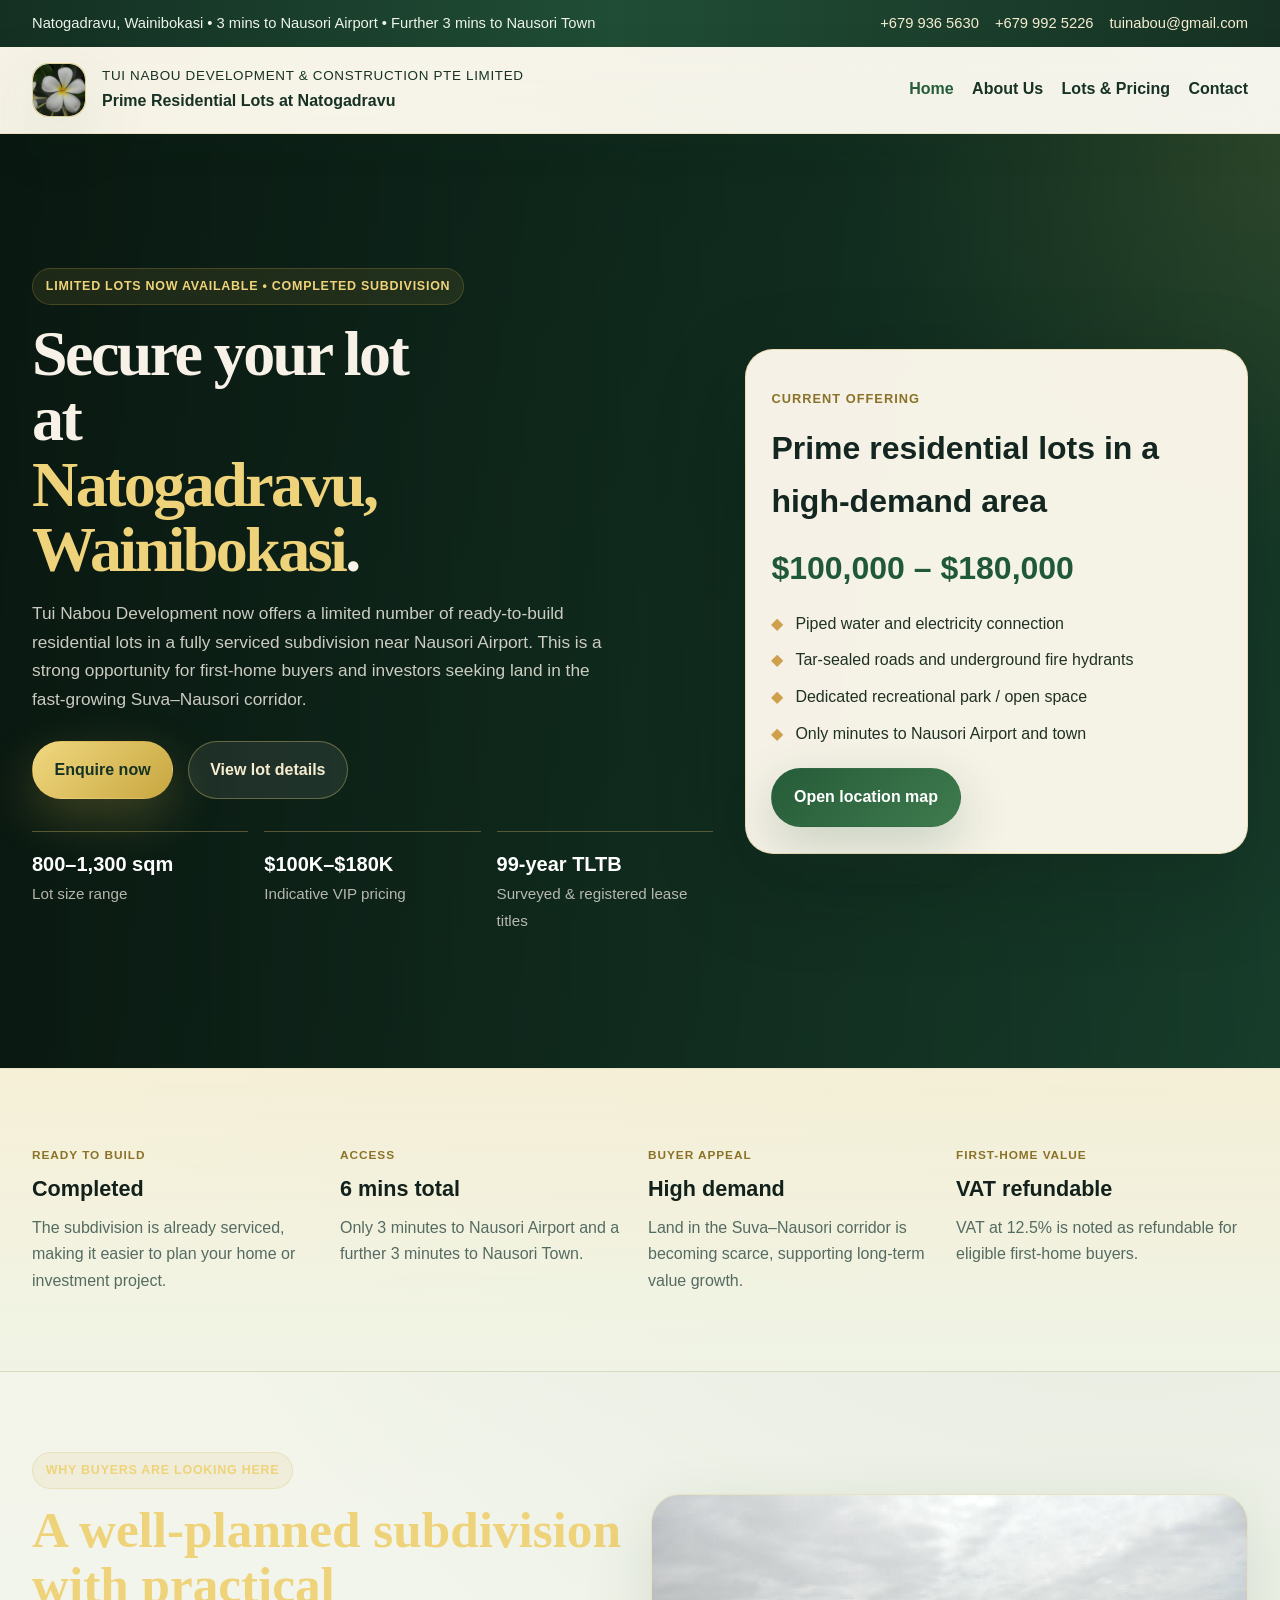
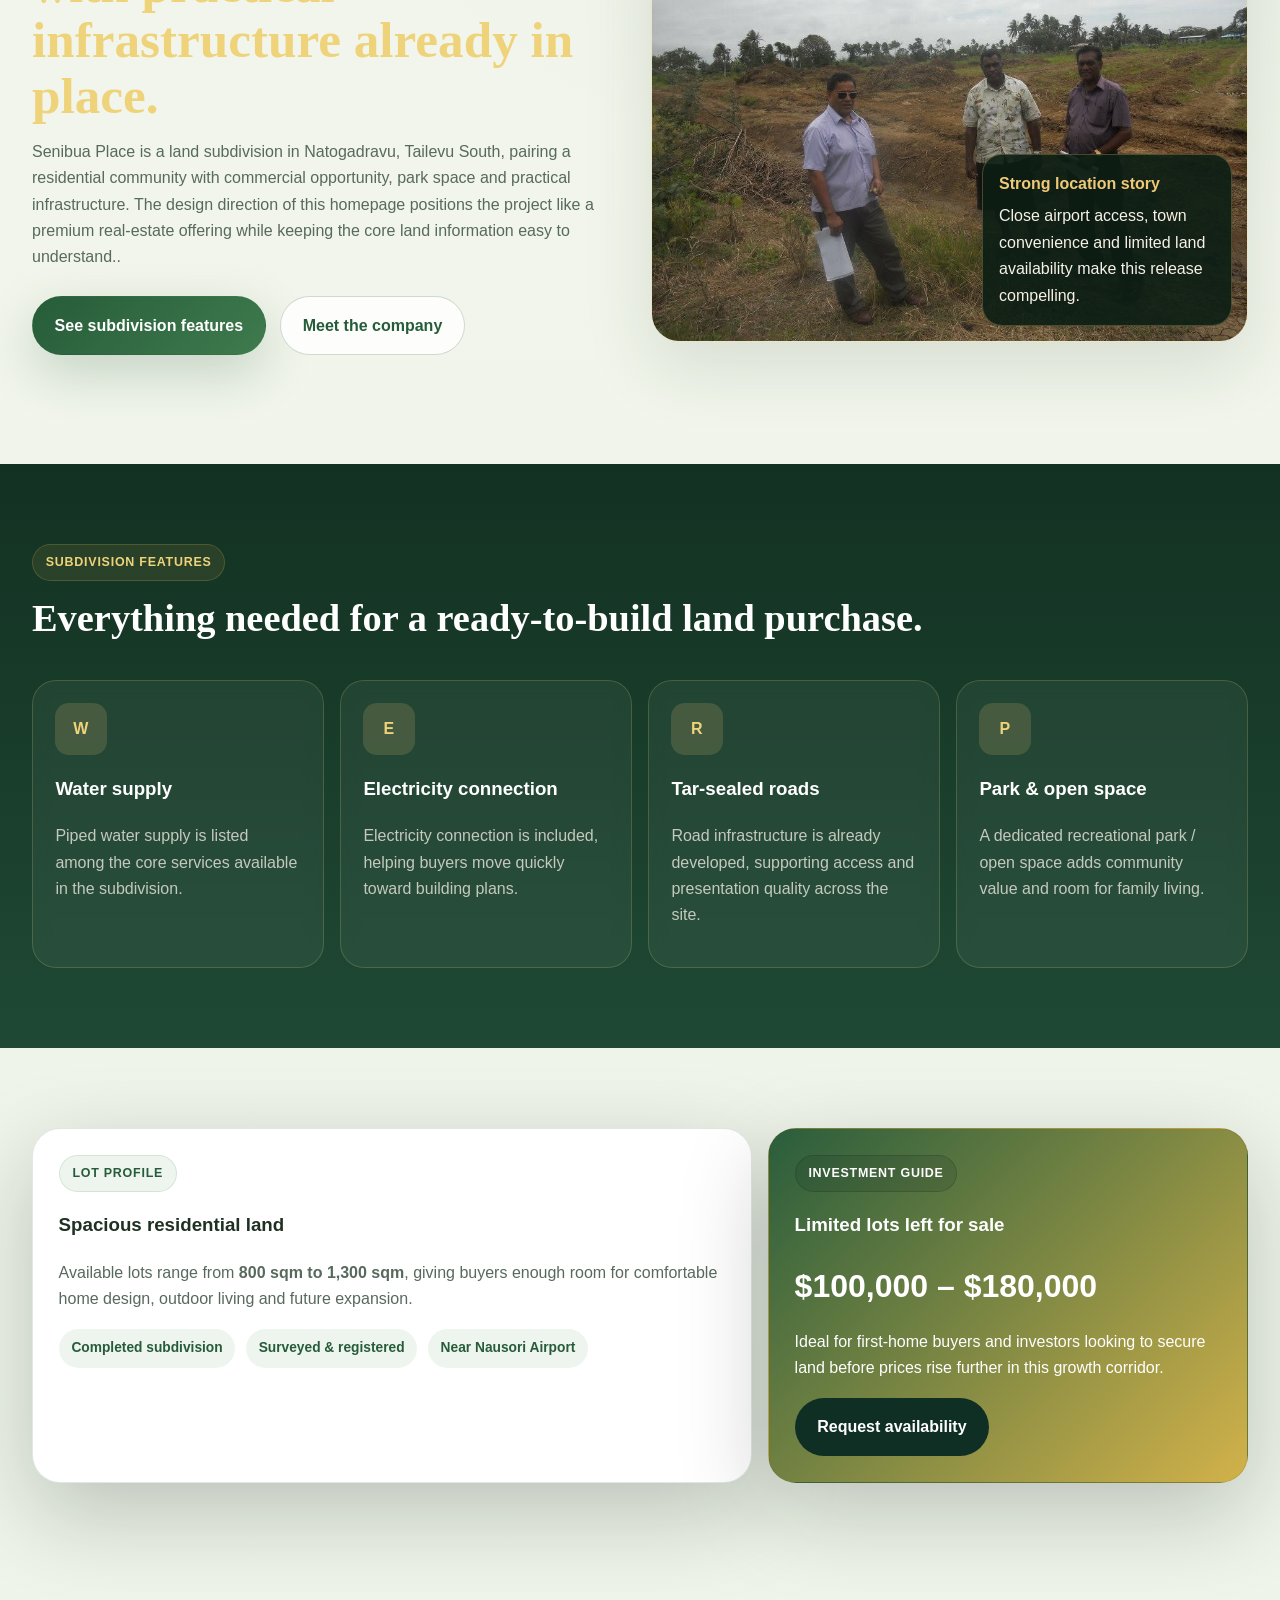
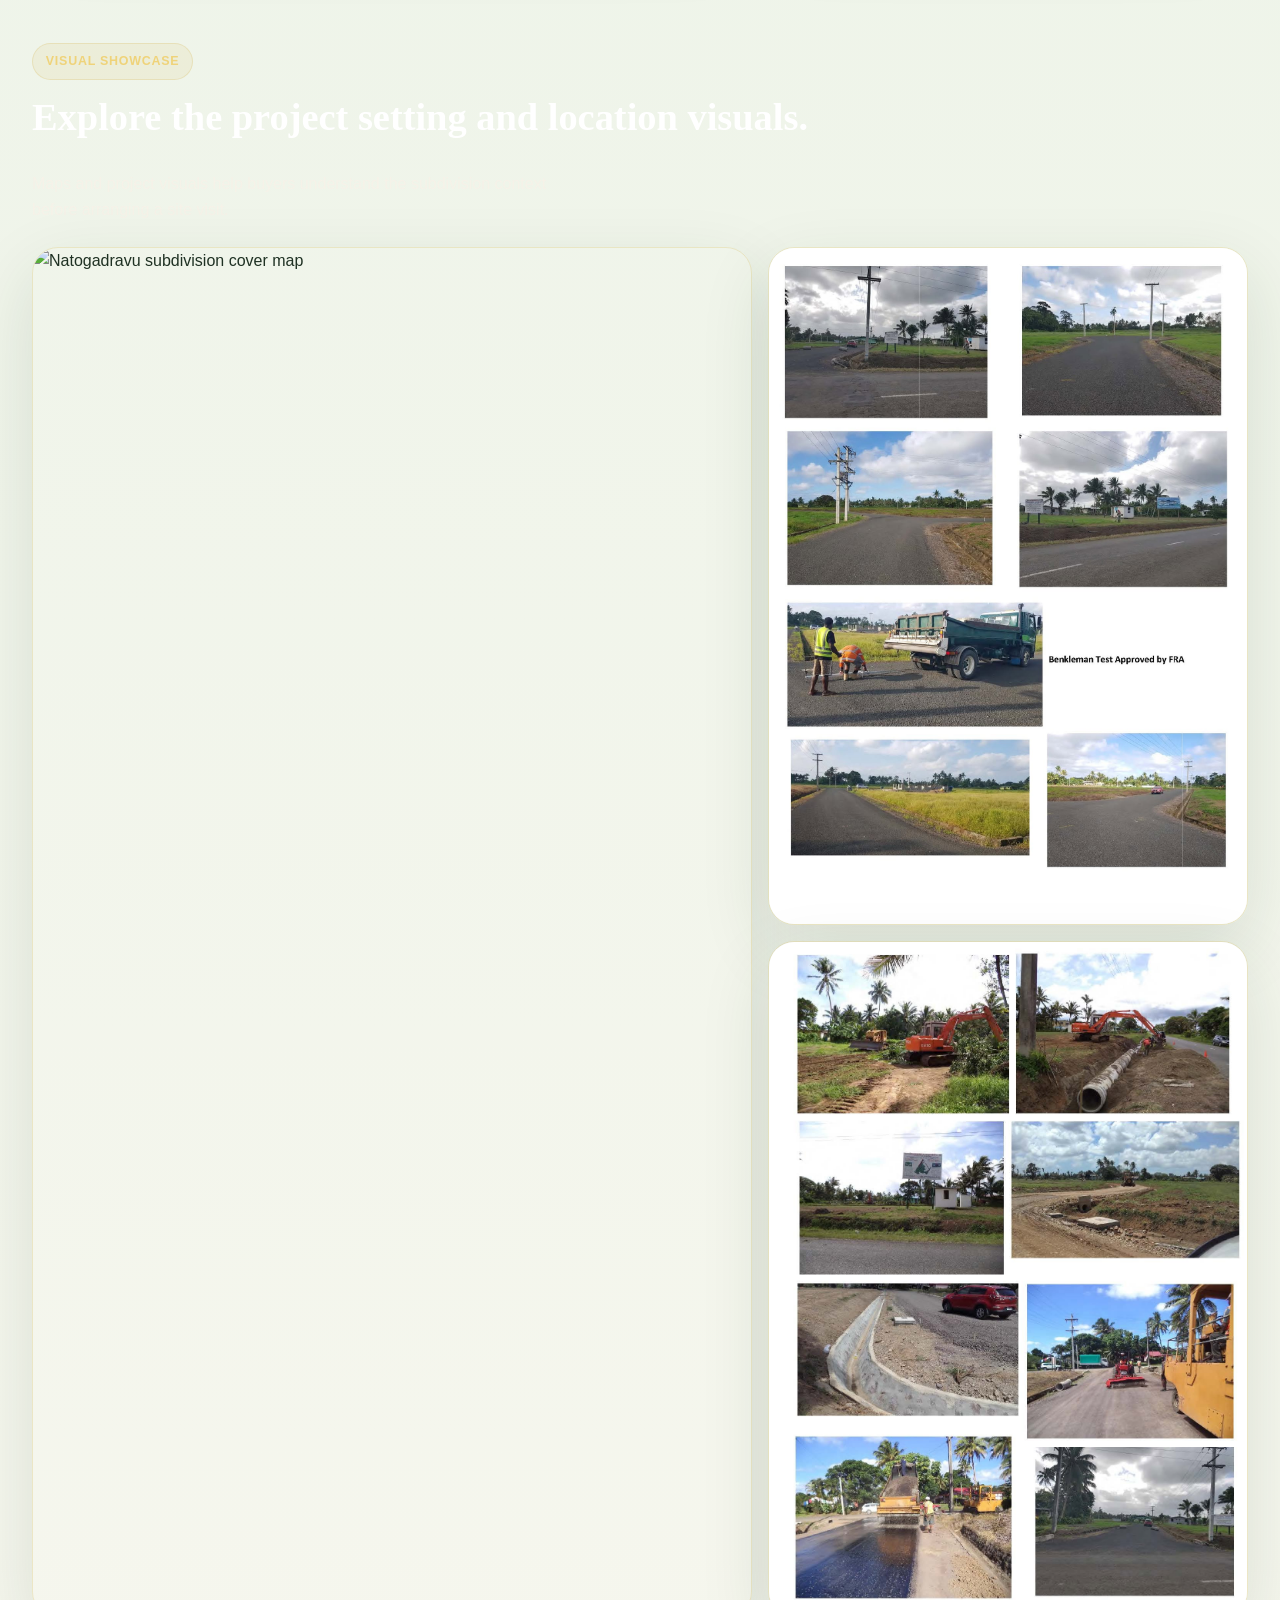
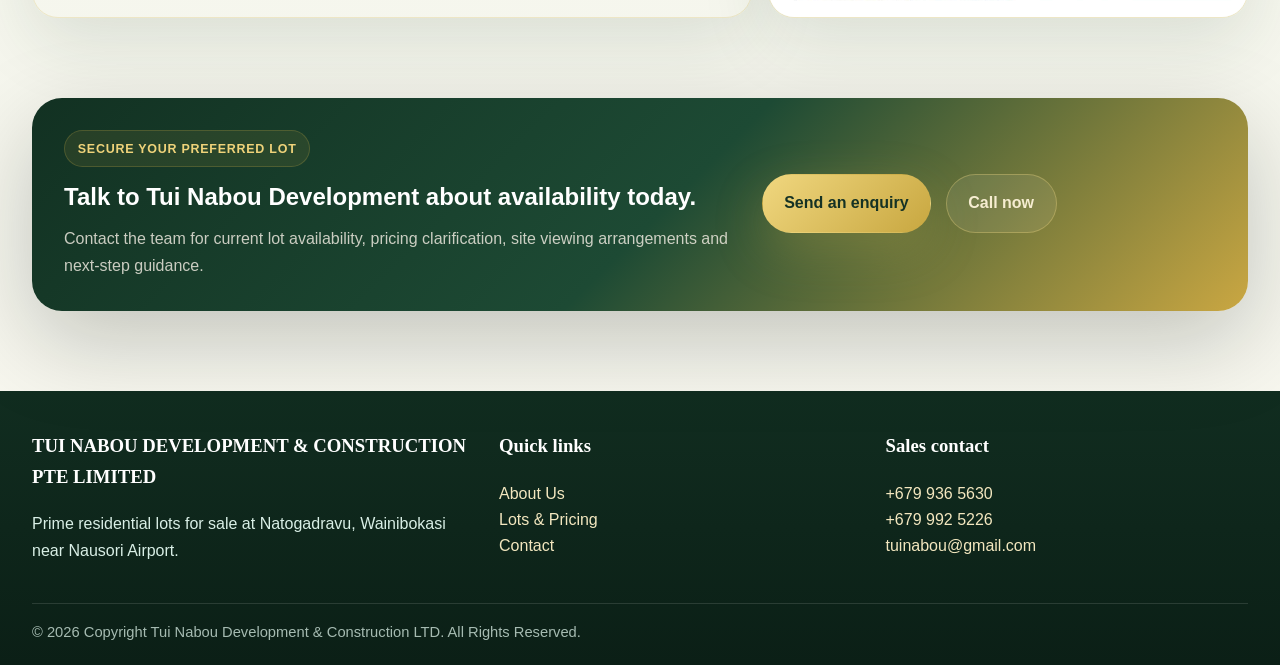
==== index.html @ 6df5ef65 "Add files via upload" ====
<!DOCTYPE html>
<html lang="en">
<head>
  <meta charset="UTF-8" />
  <meta name="viewport" content="width=device-width, initial-scale=1.0" />
  <title>Prime Residential Lots at Natogadravu | Tui Nabou Development</title>
  <meta name="description" content="Prime residential lots for sale at Natogadravu near Nausori Airport. Completed subdivision with serviced lots, 99-year TLTB leases, and limited availability." />
  <link rel="stylesheet" href="assets/styles.css" />
<link rel="icon" type="image/x-icon" href="assets/favicon_io/favicon.ico">
</head>
<body>
  <div class="topbar topbar-luxury">
    <div class="container">
      <div>Natogadravu, Wainibokasi • 3 mins to Nausori Airport • Further 3 mins to Nausori Town</div>
      <div class="mini-links">
        <a href="tel:+6799365630">+679 936 5630</a>
        <a href="tel:+6799925226">+679 992 5226</a>
        <a href="mailto:tuinabou@gmail.com">tuinabou@gmail.com</a>
      </div>
    </div>
  </div>

  <header class="site-header site-header-luxury">
    <div class="container">
      <a class="brand" href="index.html">
        <div class="brand-mark brand-logo-shell"><img src="assets/senibua.png" alt="Senibua logo" class="brand-logo" /></div>
        <div class="brand-text brand-text-light">
          <small>TUI NABOU DEVELOPMENT &amp; CONSTRUCTION PTE LIMITED</small>
          <strong>Prime Residential Lots at Natogadravu</strong>
        </div>
      </a>
      <button class="nav-toggle" aria-label="Toggle navigation" aria-expanded="false">Menu</button>
      <nav class="nav-luxury">
        <ul>
          <li><a class="active" href="index.html">Home</a></li>
          <li><a href="about.html">About Us</a></li>
          <li><a href="development.html">Lots &amp; Pricing</a></li>
          <li><a href="contact.html">Contact</a></li>
        </ul>
      </nav>
    </div>
  </header>

  <main>
    <section class="lux-hero">
      <div class="lux-hero-bg"></div>
      <div class="lux-hero-overlay"></div>
      <div class="container lux-hero-content">
        <div class="lux-copy">
          <span class="eyebrow eyebrow-gold">Limited lots now available • Completed subdivision</span>
          <h1>Secure your lot at <span>Natogadravu, Wainibokasi</span>.</h1>
          <p class="lead">Tui Nabou Development now offers a limited number of ready-to-build residential lots in a fully serviced subdivision near Nausori Airport. This is a strong opportunity for first-home buyers and investors seeking land in the fast-growing Suva–Nausori corridor.</p>
          <div class="actions hero-actions">
            <a class="btn btn-gold" href="contact.html#enquiry-form">Enquire now</a>
            <a class="btn btn-lux-outline" href="development.html">View lot details</a>
          </div>
          <div class="lux-trust-row">
            <div>
              <strong>800–1,300 sqm</strong>
              <span>Lot size range</span>
            </div>
            <div>
              <strong>$100K–$180K</strong>
              <span>Indicative VIP pricing</span>
            </div>
            <div>
              <strong>99-year TLTB</strong>
              <span>Surveyed &amp; registered lease titles</span>
            </div>
          </div>
        </div>
        <aside class="lux-card">
          <p class="lux-card-kicker">Current offering</p>
          <h2>Prime residential lots in a high-demand area</h2>
          <div class="lux-price">$100,000 – $180,000</div>
          <ul class="lux-list">
            <li>Piped water and electricity connection</li>
            <li>Tar-sealed roads and underground fire hydrants</li>
            <li>Dedicated recreational park / open space</li>
            <li>Only minutes to Nausori Airport and town</li>
          </ul>
          <a class="btn btn-primary" href="https://www.google.com/maps?q=18%C2%B003'32.4S%20178%C2%B034'40.3E" target="_blank" rel="noopener">Open location map</a>
        </aside>
      </div>
    </section>

    <section class="lux-stats-band">
      <div class="container lux-stats-grid">
        <article>
          <span>Ready to build</span>
          <strong>Completed</strong>
          <p>The subdivision is already serviced, making it easier to plan your home or investment project.</p>
        </article>
        <article>
          <span>Access</span>
          <strong>6 mins total</strong>
          <p>Only 3 minutes to Nausori Airport and a further 3 minutes to Nausori Town.</p>
        </article>
        <article>
          <span>Buyer appeal</span>
          <strong>High demand</strong>
          <p>Land in the Suva–Nausori corridor is becoming scarce, supporting long-term value growth.</p>
        </article>
        <article>
          <span>First-home value</span>
          <strong>VAT refundable</strong>
          <p>VAT at 12.5% is noted as refundable for eligible first-home buyers.</p>
        </article>
      </div>
    </section>

    <section class="lux-section">
      <div class="container split split-luxury">
        <div>
          <span class="eyebrow eyebrow-gold">Why buyers are looking here</span>
          <h2 class="lux-title">A well-planned subdivision with practical infrastructure already in place.</h2>
          <p class="muted">Senibua Place is a land subdivision in Natogadravu, Tailevu South, pairing a residential community with commercial opportunity, park space and practical infrastructure. The design direction of this homepage positions the project like a premium real-estate offering while keeping the core land information easy to understand..</p>
          <div class="actions">
            <a class="btn btn-primary" href="development.html">See subdivision features</a>
            <a class="btn btn-secondary" href="about.html">Meet the company</a>
          </div>
        </div>
        <div class="lux-image-stack">
          <img src="assets/gallery/506937984_24054049727564789_4096288836877527780_n.jpg" alt="Tui Nabou property promotion visual" />
          <div class="lux-floating-note">
            <strong>Strong location story</strong>
            <span>Close airport access, town convenience and limited land availability make this release compelling.</span>
          </div>
        </div>
      </div>
    </section>

    <section class="lux-section lux-dark-section">
      <div class="container">
        <div class="section-heading section-heading-luxury">
          <div>
            <span class="eyebrow eyebrow-gold">Subdivision features</span>
            <h2>Everything needed for a ready-to-build land purchase.</h2>
          </div>
          <p></p>
        </div>
        <div class="lux-feature-grid">
          <article class="lux-feature-card">
            <div class="icon icon-gold">W</div>
            <h3>Water supply</h3>
            <p>Piped water supply is listed among the core services available in the subdivision.</p>
          </article>
          <article class="lux-feature-card">
            <div class="icon icon-gold">E</div>
            <h3>Electricity connection</h3>
            <p>Electricity connection is included, helping buyers move quickly toward building plans.</p>
          </article>
          <article class="lux-feature-card">
            <div class="icon icon-gold">R</div>
            <h3>Tar-sealed roads</h3>
            <p>Road infrastructure is already developed, supporting access and presentation quality across the site.</p>
          </article>
          <article class="lux-feature-card">
            <div class="icon icon-gold">P</div>
            <h3>Park &amp; open space</h3>
            <p>A dedicated recreational park / open space adds community value and room for family living.</p>
          </article>
        </div>
      </div>
    </section>

    <section class="lux-section">
      <div class="container lux-investment-grid">
        <div class="lux-investment-card">
          <span class="eyebrow">Lot profile</span>
          <h3>Spacious residential land</h3>
          <p class="muted">Available lots range from <strong>800 sqm to 1,300 sqm</strong>, giving buyers enough room for comfortable home design, outdoor living and future expansion.</p>
          <div class="tag-row">
            <span class="tag">Completed subdivision</span>
            <span class="tag">Surveyed &amp; registered</span>
            <span class="tag">Near Nausori Airport</span>
          </div>
        </div>
        <div class="lux-investment-card gold-panel">
          <span class="eyebrow eyebrow-dark">Investment guide</span>
          <h3>Limited lots left for sale</h3>
          <div class="lux-price dark">$100,000 – $180,000</div>
          <p>Ideal for first-home buyers and investors looking to secure land before prices rise further in this growth corridor.</p>
          <a class="btn btn-dark" href="contact.html#enquiry-form">Request availability</a>
        </div>
      </div>
    </section>

    <section class="lux-section">
      <div class="container">
        <div class="section-heading section-heading-luxury">
          <div>
            <span class="eyebrow eyebrow-gold">Visual showcase</span>
            <h2>Explore the project setting and location visuals.</h2>
          </div>
          <p>Maps and project visuals help buyers understand the subdivision context before arranging a site visit.</p>
        </div>
        <div class="lux-gallery-showcase">
          <img class="lux-gallery-main" src="assets/gallery/cover-map.png" alt="Natogadravu subdivision cover map" />
          <div class="lux-gallery-side">
            <img src="assets/gallery/project-gallery-2.jpg" alt="Project gallery visual" />
            <img src="assets/gallery/project-gallery-3.jpg" alt="Additional project visual" />
          </div>
        </div>
      </div>
    </section>

    <section class="lux-cta-section">
      <div class="container lux-cta-box">
        <div>
          <span class="eyebrow eyebrow-gold">Secure your preferred lot</span>
          <h2>Talk to Tui Nabou Development about availability today.</h2>
          <p>Contact the team for current lot availability, pricing clarification, site viewing arrangements and next-step guidance.</p>
        </div>
        <div class="actions">
          <a class="btn btn-gold" href="contact.html#enquiry-form">Send an enquiry</a>
          <a class="btn btn-lux-outline" href="tel:+6799365630">Call now</a>
        </div>
      </div>
    </section>
  </main>

  <footer class="footer footer-luxury">
    <div class="container">
      <div class="footer-grid">
        <div>
          <h3>TUI NABOU DEVELOPMENT &amp; CONSTRUCTION PTE LIMITED</h3>
          <p>Prime residential lots for sale at Natogadravu, Wainibokasi near Nausori Airport.</p>
        </div>
        <div>
          <h3>Quick links</h3>
          <p><a href="about.html">About Us</a><br><a href="development.html">Lots &amp; Pricing</a><br><a href="contact.html">Contact</a></p>
        </div>
        <div>
          <h3>Sales contact</h3>
          <p><a href="tel:+6799365630">+679 936 5630</a><br><a href="tel:+6799925226">+679 992 5226</a><br><a href="mailto:tuinabou@gmail.com">tuinabou@gmail.com</a></p>
        </div>
      </div>
      <div class="copyright">© 2026 Copyright Tui Nabou Development & Construction LTD. All Rights Reserved.</div>
    </div>
  </footer>

  <script src="assets/script.js"></script>
</body>
</html>
---- assets/styles.css ----
/* TUI NABOU DEVELOPMENT & CONSTRUCTION LTD website */
:root {
  --bg: #f6fbf5;
  --surface: #ffffff;
  --surface-2: #edf8ec;
  --text: #26332a;
  --muted: #5c6d61;
  --brand: #58a058;
  --brand-2: #382048;
  --brand-3: #7fd77d;
  --line: #d5e8d3;
  --shadow: 0 18px 40px rgba(88, 160, 88, 0.16);
  --radius: 20px;
  --max: 1180px;
}

* { box-sizing: border-box; }
html { scroll-behavior: smooth; }
body {
  margin: 0;
  font-family: Inter, Arial, Helvetica, sans-serif;
  color: var(--text);
  background: linear-gradient(180deg, #f7fbf9 0%, #f1f7f4 100%);
  line-height: 1.65;
}
img { max-width: 100%; display: block; }
a { color: var(--brand); text-decoration: none; }
a:hover { text-decoration: underline; }
.container {
  width: min(100% - 2rem, var(--max));
  margin: 0 auto;
}
.topbar {
  background: var(--brand-2);
  color: #edf7f2;
  font-size: 0.92rem;
}
.topbar .container {
  display: flex;
  flex-wrap: wrap;
  gap: 0.75rem 1.25rem;
  align-items: center;
  justify-content: space-between;
  padding: 0.7rem 0;
}
.topbar .mini-links {
  display: flex;
  flex-wrap: wrap;
  gap: 1rem;
}
.topbar a { color: #edf7f2; }
.site-header {
  position: sticky;
  top: 0;
  z-index: 40;
  background: rgba(255,255,255,0.93);
  backdrop-filter: blur(14px);
  border-bottom: 1px solid rgba(88,160,88,0.18);
}
.site-header .container {
  display: flex;
  align-items: center;
  justify-content: space-between;
  gap: 1rem;
  padding: 1rem 0;
}
.brand {
  display: flex;
  align-items: center;
  gap: 0.85rem;
}
.brand-mark {
  width: 54px;
  height: 54px;
  border-radius: 16px;
  background: linear-gradient(135deg, var(--brand) 0%, #237d5d 100%);
  color: #fff;
  display: grid;
  place-items: center;
  font-weight: 800;
  letter-spacing: 0.06em;
  box-shadow: var(--shadow);
}
.brand-text small {
  display: block;
  color: var(--muted);
  font-size: 0.84rem;
  letter-spacing: 0.05em;
  text-transform: uppercase;
}
.brand-text strong {
  display: block;
  font-size: 1rem;
}
.nav-toggle {
  display: none;
  border: 0;
  background: var(--brand);
  color: #fff;
  border-radius: 12px;
  padding: 0.65rem 0.85rem;
  font-weight: 700;
}
nav ul {
  list-style: none;
  display: flex;
  gap: 1.15rem;
  padding: 0;
  margin: 0;
  align-items: center;
}
nav a {
  color: var(--text);
  font-weight: 600;
}
nav a.active, nav a:hover {
  color: var(--brand);
}
.btn {
  display: inline-flex;
  align-items: center;
  justify-content: center;
  gap: 0.5rem;
  border-radius: 999px;
  padding: 0.95rem 1.35rem;
  font-weight: 700;
  border: 1px solid transparent;
  transition: transform 0.2s ease, box-shadow 0.2s ease, background 0.2s ease;
}
.btn:hover {
  transform: translateY(-2px);
  text-decoration: none;
}
.btn-primary {
  background: linear-gradient(135deg, var(--brand) 0%, var(--brand-3) 100%);
  color: #fff;
  box-shadow: var(--shadow);
}
.btn-secondary {
  background: #fff;
  color: var(--brand);
  border-color: rgba(88,160,88,0.26);
}
.hero {
  padding: 4.6rem 0 3.5rem;
  position: relative;
  overflow: hidden;
}
.hero::before,
.hero::after {
  content: "";
  position: absolute;
  border-radius: 999px;
  filter: blur(20px);
  opacity: 0.6;
}
.hero::before {
  width: 340px;
  height: 340px;
  background: rgba(56,32,72,0.10);
  top: -120px;
  right: -90px;
}
.hero::after {
  width: 300px;
  height: 300px;
  background: rgba(127,215,125,0.18);
  left: -120px;
  bottom: -100px;
}
.hero-grid {
  position: relative;
  z-index: 1;
  display: grid;
  grid-template-columns: 1.2fr 0.8fr;
  gap: 2rem;
  align-items: center;
}
.eyebrow {
  display: inline-flex;
  align-items: center;
  gap: 0.5rem;
  background: rgba(88,160,88,0.10);
  color: var(--brand);
  border: 1px solid rgba(88,160,88,0.18);
  padding: 0.45rem 0.8rem;
  border-radius: 999px;
  font-weight: 700;
  text-transform: uppercase;
  letter-spacing: 0.06em;
  font-size: 0.78rem;
}
.hero h1, .page-hero h1 {
  font-family: Georgia, 'Times New Roman', serif;
  line-height: 1.08;
  letter-spacing: -0.03em;
  margin: 1rem 0 1rem;
}
.hero h1 { font-size: clamp(2.5rem, 5vw, 4.6rem); }
.page-hero h1 { font-size: clamp(2.1rem, 4.4vw, 3.6rem); margin-top: 0.75rem; }
.hero p.lead,
.page-hero p.lead {
  font-size: 1.08rem;
  color: var(--muted);
  max-width: 62ch;
}
.actions {
  display: flex;
  flex-wrap: wrap;
  gap: 0.9rem;
  margin: 1.6rem 0 1.8rem;
}
.quick-stats {
  display: grid;
  grid-template-columns: repeat(3, 1fr);
  gap: 1rem;
}
.stat-card {
  background: rgba(255,255,255,0.88);
  border: 1px solid var(--line);
  border-radius: var(--radius);
  padding: 1.1rem 1rem;
  box-shadow: var(--shadow);
}
.stat-card strong {
  display: block;
  font-size: 1.4rem;
  color: var(--brand);
}
.hero-panel,
.panel,
.card,
.timeline-item,
.contact-card,
.info-strip,
.feature-card,
.price-card,
.profile-card,
.source-card {
  background: rgba(255,255,255,0.95);
  border: 1px solid var(--line);
  border-radius: var(--radius);
  box-shadow: var(--shadow);
}
.hero-panel {
  padding: 1.5rem;
}
.hero-panel .badge {
  display: inline-flex;
  background: rgba(56,32,72,0.10);
  color: var(--brand-2);
  padding: 0.4rem 0.7rem;
  border-radius: 999px;
  font-size: 0.78rem;
  font-weight: 700;
  text-transform: uppercase;
}
.hero-panel h2,
.section-heading h2,
.card h3,
.panel h3,
.feature-card h3,
.profile-card h3,
.contact-card h3,
.source-card h3 {
  font-family: Georgia, 'Times New Roman', serif;
}
.hero-panel .price {
  display: flex;
  align-items: baseline;
  gap: 0.8rem;
  margin: 1rem 0;
}
.hero-panel .price strong {
  font-size: 2rem;
  color: var(--brand);
}
.hero-panel ul,
.checklist,
.clean-list {
  list-style: none;
  padding: 0;
  margin: 0;
}
.hero-panel li,
.checklist li,
.clean-list li {
  padding-left: 1.5rem;
  position: relative;
  margin: 0.6rem 0;
}
.hero-panel li::before,
.checklist li::before,
.clean-list li::before {
  content: "✓";
  position: absolute;
  left: 0;
  color: var(--brand);
  font-weight: 800;
}
section {
  padding: 3.4rem 0;
}
.section-heading {
  display: flex;
  flex-wrap: wrap;
  align-items: end;
  justify-content: space-between;
  gap: 1rem;
  margin-bottom: 1.5rem;
}
.section-heading h2 {
  font-size: clamp(1.9rem, 3vw, 2.7rem);
  margin: 0.35rem 0;
}
.section-heading p { color: var(--muted); max-width: 62ch; margin: 0; }
.grid-2, .grid-3, .grid-4 {
  display: grid;
  gap: 1.2rem;
}
.grid-2 { grid-template-columns: repeat(2, minmax(0, 1fr)); }
.grid-3 { grid-template-columns: repeat(3, minmax(0, 1fr)); }
.grid-4 { grid-template-columns: repeat(4, minmax(0, 1fr)); }
.card, .feature-card, .profile-card, .contact-card, .source-card {
  padding: 1.35rem;
}
.icon {
  width: 52px;
  height: 52px;
  border-radius: 14px;
  display: grid;
  place-items: center;
  font-weight: 800;
  background: rgba(88,160,88,0.10);
  color: var(--brand);
  margin-bottom: 0.9rem;
}
.muted { color: var(--muted); }
.split {
  display: grid;
  grid-template-columns: 1fr 1fr;
  gap: 1.4rem;
}
.panel {
  padding: 1.5rem;
}
.table-wrap {
  overflow-x: auto;
}
table {
  width: 100%;
  border-collapse: collapse;
  background: #fff;
}
th, td {
  padding: 0.95rem 1rem;
  border-bottom: 1px solid var(--line);
  text-align: left;
}
th {
  color: var(--brand);
  font-size: 0.88rem;
  text-transform: uppercase;
  letter-spacing: 0.05em;
  background: rgba(20,92,67,0.04);
}
.info-strip {
  padding: 1rem 1.1rem;
}
.info-strip strong { color: var(--brand); }
.tag-row {
  display: flex;
  flex-wrap: wrap;
  gap: 0.65rem;
}
.tag {
  background: rgba(88,160,88,0.10);
  color: var(--brand);
  border-radius: 999px;
  padding: 0.5rem 0.8rem;
  font-weight: 700;
  font-size: 0.86rem;
}
.gallery-grid {
  display: grid;
  grid-template-columns: repeat(4, minmax(0, 1fr));
  gap: 1rem;
}
.gallery-card {
  overflow: hidden;
  background: rgba(255,255,255,0.96);
  border: 1px solid var(--line);
  border-radius: 22px;
  box-shadow: var(--shadow);
}
.gallery-card img {
  width: 100%;
  height: 220px;
  object-fit: cover;
}
.gallery-card .content {
  padding: 1rem 1rem 1.15rem;
}
.feature-stack {
  display: grid;
  grid-template-columns: repeat(3, minmax(0, 1fr));
  gap: 1rem;
}
.feature-stack .card {
  height: 100%;
}
.map-layout {
  display: grid;
  grid-template-columns: 0.9fr 1.1fr;
  gap: 1.2rem;
  align-items: stretch;
}
.map-embed {
  overflow: hidden;
  border-radius: 22px;
  border: 1px solid var(--line);
  box-shadow: var(--shadow);
  min-height: 420px;
  background: #fff;
}
.map-embed iframe {
  width: 100%;
  height: 100%;
  min-height: 420px;
  border: 0;
}
.form-shell {
  background: rgba(255,255,255,0.96);
  border: 1px solid var(--line);
  border-radius: 24px;
  box-shadow: var(--shadow);
  padding: 1.4rem;
}
.form-grid {
  display: grid;
  grid-template-columns: repeat(2, minmax(0, 1fr));
  gap: 1rem;
}
.field {
  display: flex;
  flex-direction: column;
  gap: 0.45rem;
}
.field.full {
  grid-column: 1 / -1;
}
.field label {
  font-weight: 700;
  color: var(--text);
}
.field input,
.field select,
.field textarea {
  width: 100%;
  padding: 0.95rem 1rem;
  border: 1px solid var(--line);
  border-radius: 16px;
  background: #fff;
  color: var(--text);
  font: inherit;
}
.field input:focus,
.field select:focus,
.field textarea:focus {
  outline: 2px solid rgba(88,160,88,0.26);
  border-color: rgba(88,160,88,0.42);
}
.field textarea {
  min-height: 150px;
  resize: vertical;
}
.form-note,
.status-message {
  font-size: 0.94rem;
  color: var(--muted);
}
.status-message {
  margin-top: 0.85rem;
}
.profile-meta {
  display: inline-flex;
  flex-wrap: wrap;
  gap: 0.5rem;
  margin: 0.55rem 0 0.8rem;
}
.profile-meta span {
  background: rgba(56,32,72,0.10);
  color: var(--brand-2);
  border-radius: 999px;
  padding: 0.38rem 0.7rem;
  font-size: 0.8rem;
  font-weight: 700;
}
.small-note {
  font-size: 0.92rem;
  color: var(--muted);
}
.page-hero {
  padding: 3.6rem 0 2rem;
  background:
    radial-gradient(circle at top right, rgba(56,32,72,0.16), transparent 28%),
    radial-gradient(circle at left bottom, rgba(127,215,125,0.18), transparent 24%),
    linear-gradient(180deg, #f7fbf9 0%, #f1f7f4 100%);
}
.cta-band {
  color: #fff;
  background: linear-gradient(135deg, #103e2f 0%, #1a674c 100%);
}
.cta-band .panel {
  background: transparent;
  border: 0;
  box-shadow: none;
  color: inherit;
  padding: 0;
}
.cta-band p { color: rgba(255,255,255,0.82); }
.cta-layout {
  display: grid;
  grid-template-columns: 1.2fr 0.8fr;
  gap: 1.5rem;
  align-items: center;
}
.footer {
  background: #0e2f24;
  color: #d9efe6;
  padding: 2.5rem 0 1.3rem;
}
.footer-grid {
  display: grid;
  grid-template-columns: 1.1fr 0.9fr 0.9fr;
  gap: 1.5rem;
}
.footer h3 {
  font-family: Georgia, 'Times New Roman', serif;
  margin-top: 0;
  color: #fff;
}
.footer a { color: #e5f6ef; }
.footer .copyright {
  margin-top: 1.4rem;
  padding-top: 1rem;
  border-top: 1px solid rgba(255,255,255,0.12);
  color: rgba(217,239,230,0.75);
  font-size: 0.92rem;
}
.highlight {
  color: var(--brand);
}
.notice {
  background: rgba(56,32,72,0.10);
  border: 1px solid rgba(56,32,72,0.20);
  padding: 0.95rem 1rem;
  border-radius: 16px;
  color: #6b511b;
}

@media (max-width: 960px) {
  .hero-grid,
  .grid-4,
  .grid-3,
  .split,
  .grid-2,
  .cta-layout,
  .footer-grid,
  .gallery-grid,
  .feature-stack,
  .map-layout,
  .form-grid {
    grid-template-columns: 1fr;
  }
  .quick-stats { grid-template-columns: 1fr; }
}

/* Premium homepage redesign */
.topbar-luxury {
  background: linear-gradient(90deg, #0b1f19 0%, #163b31 55%, #0f281f 100%);
}
.site-header-luxury {
  background: rgba(8, 19, 16, 0.75);
  border-bottom: 1px solid rgba(56,32,72,0.18);
}
.brand-text-light small,
.brand-text-light strong,
.nav-luxury a {
  color: #f3efe6;
}
.nav-luxury a.active,
.nav-luxury a:hover {
  color: #e2bf72;
}
.lux-hero {
  position: relative;
  min-height: 88vh;
  display: flex;
  align-items: center;
  overflow: hidden;
  background: #07120f;
}
.lux-hero-bg,
.lux-hero-overlay {
  position: absolute;
  inset: 0;
}
.lux-hero-bg {
  background-image: url('gallery/cover-map.jpg');
  background-size: cover;
  background-position: center;
  opacity: 0.2;
  transform: scale(1.03);
}
.lux-hero-overlay {
  background:
    linear-gradient(90deg, rgba(7,18,15,0.94) 0%, rgba(7,18,15,0.78) 46%, rgba(7,18,15,0.62) 100%),
    radial-gradient(circle at top right, rgba(56,32,72,0.16), transparent 28%);
}
.lux-hero-content {
  position: relative;
  z-index: 1;
  display: grid;
  grid-template-columns: 1.15fr 0.85fr;
  gap: 2rem;
  align-items: center;
  padding: 5rem 0;
}
.lux-copy h1 {
  margin: 1rem 0;
  color: #f7f1e7;
  font-family: Georgia, 'Times New Roman', serif;
  font-size: clamp(3rem, 6vw, 5.5rem);
  line-height: 1.02;
  letter-spacing: -0.04em;
  max-width: 11ch;
}
.lux-copy h1 span,
.lux-title {
  color: #f0c977;
}
.lux-copy .lead {
  color: rgba(247,241,231,0.82);
  max-width: 62ch;
  font-size: 1.08rem;
}
.eyebrow-gold {
  background: rgba(56,32,72,0.10);
  border-color: rgba(212,168,79,0.22);
  color: #f0c977;
}
.eyebrow-dark {
  background: rgba(11,31,25,0.12);
  border-color: rgba(11,31,25,0.18);
  color: #153a2f;
}
.hero-actions {
  margin-top: 1.7rem;
}
.btn-gold {
  background: linear-gradient(135deg, #f0c977 0%, #cfa04b 100%);
  color: #12211b;
  box-shadow: 0 18px 40px rgba(207,160,75,0.25);
}
.btn-lux-outline {
  color: #f7f1e7;
  border: 1px solid rgba(247,241,231,0.28);
  background: rgba(255,255,255,0.03);
}
.btn-lux-outline:hover {
  background: rgba(255,255,255,0.08);
}
.btn-dark {
  background: #0f2f25;
  color: #fff;
}
.lux-trust-row {
  display: grid;
  grid-template-columns: repeat(3, minmax(0, 1fr));
  gap: 1rem;
  margin-top: 2rem;
}
.lux-trust-row div {
  border-top: 1px solid rgba(240,201,119,0.32);
  padding-top: 1rem;
}
.lux-trust-row strong {
  display: block;
  color: #fff;
  font-size: 1.25rem;
}
.lux-trust-row span {
  color: rgba(247,241,231,0.72);
  font-size: 0.95rem;
}
.lux-card {
  background: rgba(255,248,238,0.96);
  border: 1px solid rgba(240,201,119,0.3);
  border-radius: 28px;
  padding: 1.6rem;
  box-shadow: 0 28px 60px rgba(0,0,0,0.28);
}
.lux-card-kicker {
  color: #87652c;
  text-transform: uppercase;
  letter-spacing: 0.08em;
  font-size: 0.8rem;
  font-weight: 800;
}
.lux-card h2 {
  margin: 0.4rem 0 0.9rem;
  font-size: 2rem;
  color: #132620;
}
.lux-price {
  font-size: 2rem;
  font-weight: 800;
  color: #145c43;
  margin: 0.8rem 0 1rem;
}
.lux-price.dark {
  color: #132620;
}
.lux-list {
  list-style: none;
  margin: 0 0 1.3rem;
  padding: 0;
}
.lux-list li {
  position: relative;
  padding-left: 1.5rem;
  margin: 0.65rem 0;
}
.lux-list li::before {
  content: '◆';
  position: absolute;
  left: 0;
  top: 0;
  color: #cfa04b;
}
.lux-stats-band {
  background: #f8f1e6;
  border-top: 1px solid rgba(207,160,75,0.2);
  border-bottom: 1px solid rgba(207,160,75,0.2);
}
.lux-stats-grid {
  display: grid;
  grid-template-columns: repeat(4, minmax(0, 1fr));
  gap: 1rem;
}
.lux-stats-grid article {
  padding: 1.4rem 0;
}
.lux-stats-grid span {
  display: block;
  text-transform: uppercase;
  letter-spacing: 0.08em;
  font-size: 0.74rem;
  color: #7f6434;
  font-weight: 800;
}
.lux-stats-grid strong {
  display: block;
  margin: 0.35rem 0 0.5rem;
  font-size: 1.35rem;
  color: #12211b;
}
.lux-stats-grid p {
  margin: 0;
  color: #556b62;
}
.lux-section {
  padding: 5rem 0;
}
.split-luxury {
  align-items: center;
}
.lux-title {
  font-family: Georgia, 'Times New Roman', serif;
  font-size: clamp(2rem, 4vw, 3.4rem);
  line-height: 1.08;
  margin: 0.8rem 0 1rem;
}
.lux-image-stack {
  position: relative;
}
.lux-image-stack img {
  width: 100%;
  min-height: 420px;
  object-fit: cover;
  border-radius: 28px;
  border: 1px solid rgba(88,160,88,0.18);
  box-shadow: var(--shadow);
}
.lux-floating-note {
  position: absolute;
  right: 1rem;
  bottom: 1rem;
  max-width: 250px;
  background: rgba(12,27,23,0.88);
  color: #f7f1e7;
  border: 1px solid rgba(240,201,119,0.22);
  border-radius: 20px;
  padding: 1rem;
}
.lux-floating-note strong {
  display: block;
  color: #f0c977;
  margin-bottom: 0.35rem;
}
.lux-dark-section {
  background: linear-gradient(180deg, #0c1d18 0%, #132b24 100%);
  color: #f7f1e7;
}
.section-heading-luxury h2,
.lux-dark-section .lux-feature-card h3 {
  color: #fff;
}
.section-heading-luxury p,
.lux-dark-section p {
  color: rgba(247,241,231,0.76);
}
.lux-feature-grid {
  display: grid;
  grid-template-columns: repeat(4, minmax(0, 1fr));
  gap: 1rem;
}
.lux-feature-card {
  background: rgba(255,255,255,0.04);
  border: 1px solid rgba(240,201,119,0.16);
  border-radius: 24px;
  padding: 1.4rem;
  backdrop-filter: blur(8px);
}
.icon-gold {
  background: rgba(240,201,119,0.16);
  color: #f0c977;
}
.lux-investment-grid {
  display: grid;
  grid-template-columns: 1.2fr 0.8fr;
  gap: 1rem;
}
.lux-investment-card {
  background: #fff;
  border: 1px solid var(--line);
  border-radius: 28px;
  padding: 1.6rem;
  box-shadow: var(--shadow);
}
.gold-panel {
  background: linear-gradient(180deg, #f1d494 0%, #d6ae5d 100%);
  border-color: rgba(128,91,26,0.18);
  color: #132620;
}
.gold-panel p {
  color: rgba(19,38,32,0.78);
}
.lux-gallery-showcase {
  display: grid;
  grid-template-columns: 1.2fr 0.8fr;
  gap: 1rem;
  align-items: stretch;
}
.lux-gallery-main,
.lux-gallery-side img {
  width: 100%;
  height: 100%;
  min-height: 260px;
  object-fit: cover;
  border-radius: 26px;
  box-shadow: var(--shadow);
}
.lux-gallery-side {
  display: grid;
  gap: 1rem;
}
.lux-cta-section {
  padding: 0 0 5rem;
}
.lux-cta-box {
  background: linear-gradient(135deg, #0e241d 0%, #15362d 55%, #0f271f 100%);
  color: #f7f1e7;
  border-radius: 30px;
  padding: 2rem;
  display: grid;
  grid-template-columns: 1.2fr 0.8fr;
  gap: 1rem;
  align-items: center;
  box-shadow: 0 28px 60px rgba(7,18,15,0.24);
}
.lux-cta-box h2 {
  margin: 0.6rem 0;
  color: #fff;
}
.lux-cta-box p {
  color: rgba(247,241,231,0.8);
  margin: 0;
}
.footer-luxury {
  background: #0a1713;
}

@media (max-width: 960px) {
  .hero-grid,
  .grid-4,
  .grid-3,
  .split,
  .grid-2,
  .cta-layout,
  .footer-grid,
  .gallery-grid,
  .feature-stack,
  .map-layout,
  .form-grid,
  .lux-hero-content,
  .lux-stats-grid,
  .lux-feature-grid,
  .lux-investment-grid,
  .lux-gallery-showcase,
  .lux-cta-box {
    grid-template-columns: 1fr;
  }
  .quick-stats,
  .lux-trust-row { grid-template-columns: 1fr; }
}

@media (max-width: 760px) {
  .nav-toggle { display: inline-flex; }
  nav {
    position: absolute;
    top: calc(100% + 0.5rem);
    left: 1rem;
    right: 1rem;
    background: #fff;
    border: 1px solid var(--line);
    border-radius: 20px;
    box-shadow: var(--shadow);
    padding: 1rem;
    display: none;
  }
  .site-header-luxury nav {
    background: rgba(12,27,23,0.98);
    border-color: rgba(240,201,119,0.14);
  }
  nav.open { display: block; }
  nav ul {
    flex-direction: column;
    align-items: stretch;
  }
  nav a { display: block; padding: 0.55rem 0; }
  .site-header .container { position: relative; }
  .topbar .container,
  .section-heading {
    align-items: start;
  }
  .lux-hero {
    min-height: auto;
  }
  .lux-copy h1 {
    max-width: none;
  }
}


/* Bus-card inspired refinements */
.eyebrow-gold, .icon-gold {
  color: var(--brand-2);
}
.btn-gold {
  background: linear-gradient(135deg, var(--brand-2) 0%, #4b2f63 100%);
  color: #fff;
  box-shadow: 0 18px 40px rgba(56, 32, 72, 0.24);
}
.btn-lux-outline {
  color: var(--brand-2);
  border: 1px solid rgba(56,32,72,0.22);
  background: rgba(255,255,255,0.88);
}
.btn-lux-outline:hover {
  background: rgba(56,32,72,0.08);
}
.gold-panel {
  background: linear-gradient(135deg, rgba(56,32,72,0.92), rgba(88,160,88,0.92));
  color: #fff;
}
.gold-panel h3,
.gold-panel .eyebrow,
.gold-panel .lux-price.dark,
.gold-panel p {
  color: #fff;
}
.notice {
  background: rgba(88,160,88,0.08);
  border-left: 4px solid var(--brand);
  padding: 1rem 1.1rem;
  border-radius: 14px;
}


/* Executive yellow-green redesign */
:root {
  --bg: #f6f5ed;
  --surface: rgba(255,255,255,0.92);
  --surface-2: #f2f0df;
  --text: #1f3123;
  --muted: #58695d;
  --brand: #265c39;
  --brand-2: #d2b24a;
  --brand-3: #6ea36e;
  --line: rgba(38, 92, 57, 0.14);
  --shadow: 0 24px 70px rgba(26, 60, 36, 0.12);
  --radius: 22px;
  --max: 1680px;
}
html {
  background: linear-gradient(180deg, #f7f6ee 0%, #edf3e9 55%, #f8f7ef 100%);
}
body {
  background:
    radial-gradient(circle at top left, rgba(210, 178, 74, 0.10), transparent 28%),
    radial-gradient(circle at 88% 15%, rgba(38, 92, 57, 0.09), transparent 22%),
    linear-gradient(180deg, #f7f6ee 0%, #eef4e9 55%, #f8f7ef 100%);
  color: var(--text);
}
.container {
  width: min(100% - 4rem, var(--max));
}
section {
  position: relative;
}
.topbar {
  background: linear-gradient(90deg, #143023 0%, #1f4b33 48%, #183223 100%);
  color: #eef4e9;
}
.topbar a { color: #f5edd1; }
.site-header,
.site-header-luxury {
  background: rgba(255,255,255,0.82);
  border-bottom: 1px solid rgba(38, 92, 57, 0.12);
  box-shadow: 0 10px 40px rgba(26, 60, 36, 0.08);
}
.brand {
  gap: 1rem;
}
.brand-logo-shell {
  background: linear-gradient(135deg, rgba(38, 92, 57, 0.16) 0%, rgba(210, 178, 74, 0.24) 100%);
  border: 1px solid rgba(210, 178, 74, 0.35);
  padding: 0;
  overflow: hidden;
}
.brand-logo {
  width: 100%;
  height: 100%;
  object-fit: cover;
  border-radius: inherit;
}
.brand-text small {
  color: #6a776b;
}
.brand-text strong,
nav a,
.nav-luxury a,
.brand-text-light strong,
.brand-text-light small {
  color: #173224;
}
nav a.active, nav a:hover,
.nav-luxury a.active,
.nav-luxury a:hover {
  color: var(--brand);
}
.nav-toggle,
.btn-primary {
  background: linear-gradient(135deg, var(--brand) 0%, #3f7b4e 100%);
}
.btn-primary {
  box-shadow: 0 18px 50px rgba(38, 92, 57, 0.22);
}
.btn-secondary {
  background: rgba(255,255,255,0.86);
  color: var(--brand);
  border-color: rgba(38, 92, 57, 0.22);
}
.page-hero {
  padding: 5.3rem 0 4rem;
  background:
    radial-gradient(circle at top right, rgba(210, 178, 74, 0.10), transparent 22%),
    radial-gradient(circle at left center, rgba(38, 92, 57, 0.08), transparent 24%);
}
.hero-panel,
.panel,
.card,
.timeline-item,
.contact-card,
.info-strip,
.feature-card,
.price-card,
.profile-card,
.source-card,
.form-shell {
  background: rgba(255,255,255,0.88);
  border: 1px solid rgba(38, 92, 57, 0.12);
  box-shadow: var(--shadow);
  backdrop-filter: blur(14px);
}
.hero::before {
  background: rgba(210, 178, 74, 0.10);
}
.hero::after {
  background: rgba(38, 92, 57, 0.12);
}
.notice {
  background: linear-gradient(90deg, rgba(210, 178, 74, 0.12) 0%, rgba(38, 92, 57, 0.08) 100%);
  border-left: 4px solid var(--brand-2);
  color: #4f562f;
}
.topbar-luxury {
  background: linear-gradient(90deg, #143023 0%, #204d35 48%, #173224 100%);
}
.site-header-luxury {
  background: rgba(255,255,255,0.24);
  border-bottom: 1px solid rgba(210, 178, 74, 0.22);
}
.lux-hero {
  min-height: min(96vh, 1180px);
  background:
    radial-gradient(circle at top right, rgba(210, 178, 74, 0.12), transparent 28%),
    linear-gradient(135deg, #0f271c 0%, #173725 40%, #1f4934 100%);
}
.lux-hero-overlay {
  background:
    linear-gradient(90deg, rgba(9, 23, 16, 0.92) 0%, rgba(12, 34, 24, 0.72) 48%, rgba(16, 49, 34, 0.52) 100%),
    radial-gradient(circle at top right, rgba(210, 178, 74, 0.16), transparent 26%);
}
.lux-copy h1 {
  font-size: clamp(3.2rem, 5vw, 6.4rem);
  max-width: 12ch;
}
.lux-copy h1 span,
.lux-title,
.eyebrow-gold,
.icon-gold {
  color: #efd37a;
}
.eyebrow-gold {
  background: rgba(210, 178, 74, 0.10);
  border-color: rgba(210, 178, 74, 0.22);
}
.btn-gold {
  background: linear-gradient(135deg, #f0d77f 0%, #c8a740 100%);
  color: #153224;
  box-shadow: 0 18px 50px rgba(210, 178, 74, 0.26);
}
.btn-lux-outline {
  background: rgba(255,255,255,0.08);
  color: #f6edd1;
  border: 1px solid rgba(240, 215, 127, 0.34);
}
.btn-lux-outline:hover {
  background: rgba(255,255,255,0.14);
}
.lux-card,
.gold-panel,
.lux-investment-card,
.lux-cta-box {
  box-shadow: 0 30px 90px rgba(8, 20, 14, 0.22);
}
.lux-card {
  background: rgba(255,250,239,0.96);
  border-color: rgba(210, 178, 74, 0.32);
}
.lux-card-kicker,
.lux-stats-grid span {
  color: #8a7228;
}
.lux-price {
  color: #20583a;
}
.lux-stats-band {
  background: linear-gradient(180deg, rgba(246, 239, 213, 0.88) 0%, rgba(240, 244, 229, 0.92) 100%);
  border-top: 1px solid rgba(210, 178, 74, 0.18);
  border-bottom: 1px solid rgba(38, 92, 57, 0.14);
}
.lux-image-stack img,
.lux-gallery-main,
.lux-gallery-side img {
  border: 1px solid rgba(210, 178, 74, 0.24);
}
.lux-floating-note {
  background: rgba(13, 30, 20, 0.90);
  border-color: rgba(240, 215, 127, 0.24);
}
.lux-dark-section {
  background: linear-gradient(180deg, #133122 0%, #1f4934 100%);
}
.lux-feature-card {
  background: rgba(255,255,255,0.05);
  border: 1px solid rgba(240, 215, 127, 0.18);
}
.gold-panel {
  background: linear-gradient(135deg, #295d3c 0%, #d2b24a 100%);
  color: #fff;
}
.gold-panel p,
.gold-panel h3,
.gold-panel .eyebrow,
.gold-panel .lux-price.dark {
  color: #fff;
}
.lux-cta-box {
  background: linear-gradient(135deg, #123122 0%, #1d4a34 52%, #caa742 100%);
}
.footer,
.footer-luxury {
  background: linear-gradient(180deg, #112d20 0%, #0b1f16 100%);
}
.footer a {
  color: #f3e7bf;
}
@media (min-width: 1800px) {
  body {
    font-size: 18px;
  }
  .site-header .container,
  .site-header-luxury .container {
    padding: 1.25rem 0;
  }
  .lux-section,
  section {
    --section-space: clamp(4rem, 4vw, 6rem);
  }
  .lux-section {
    padding: 6rem 0;
  }
  .page-hero {
    padding: 6.5rem 0 4.8rem;
  }
}
@media (max-width: 900px) {
  .container {
    width: min(100% - 1.5rem, var(--max));
  }
}
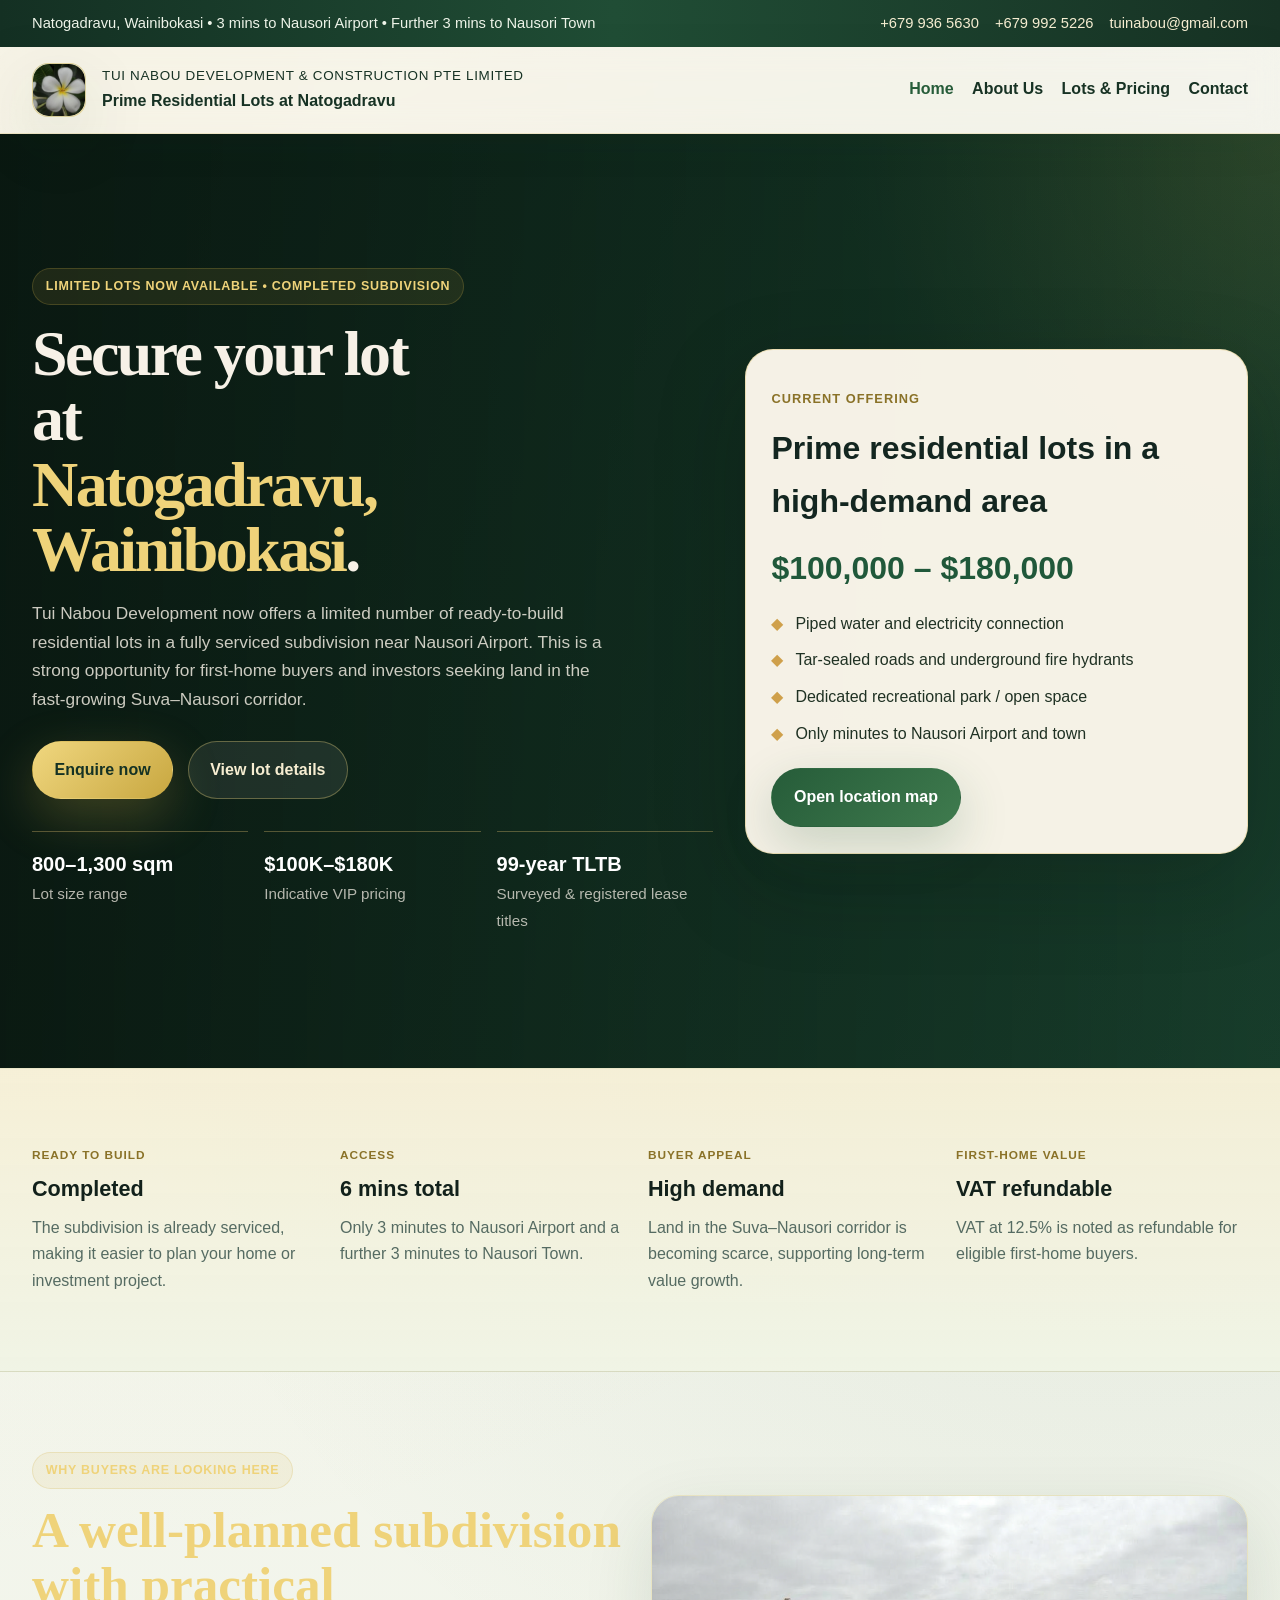
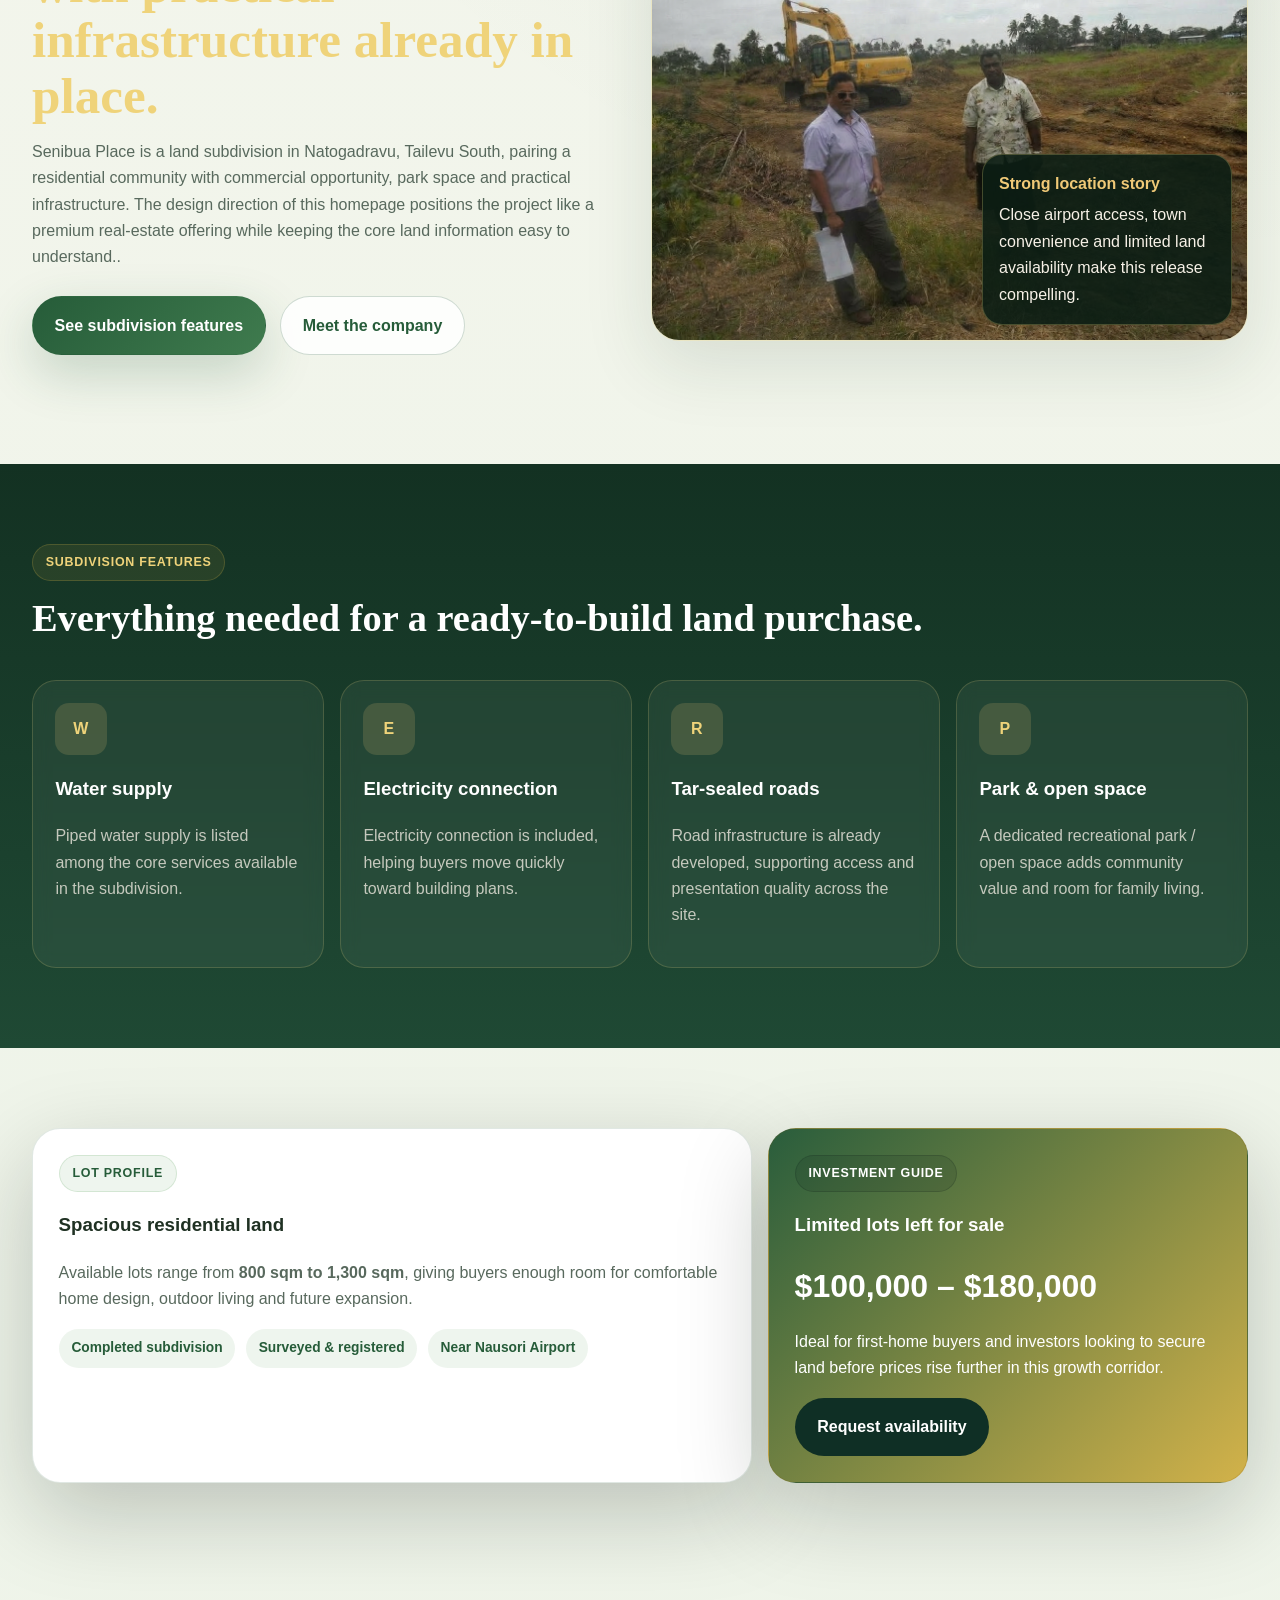
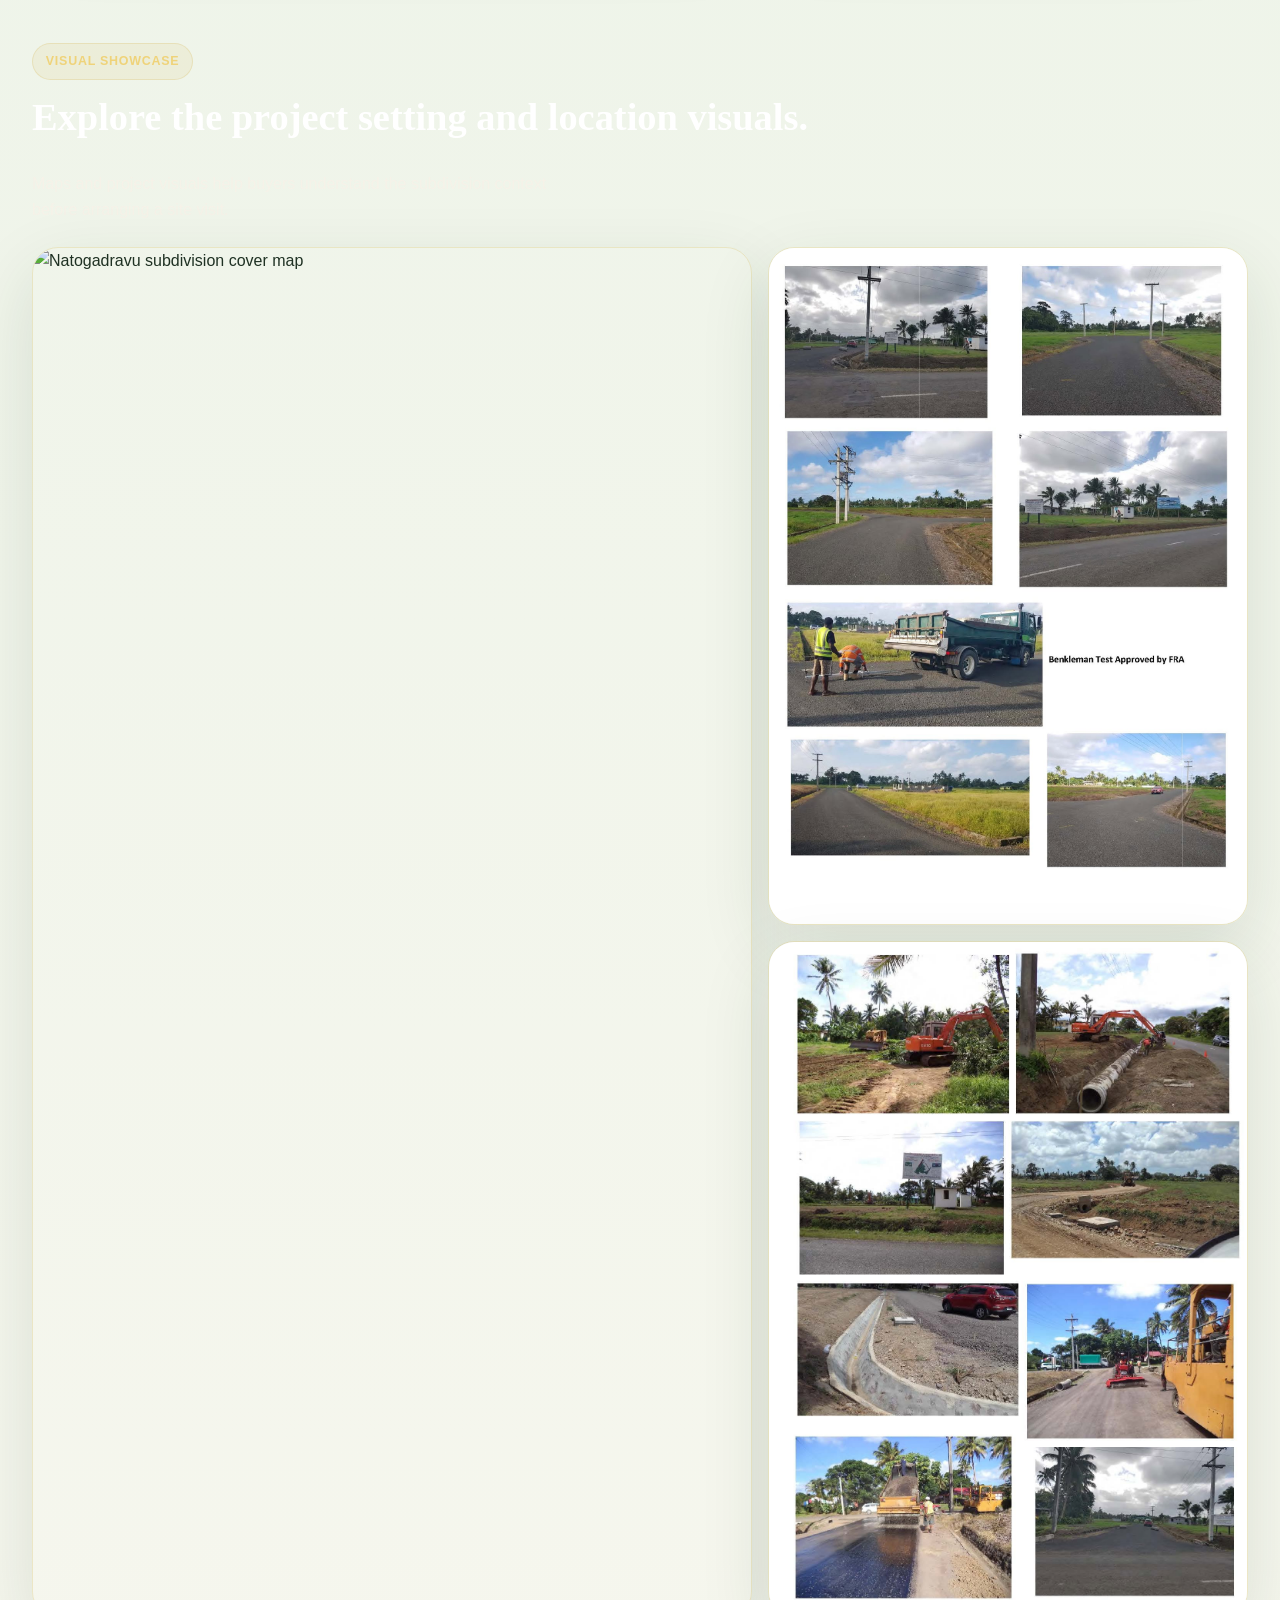
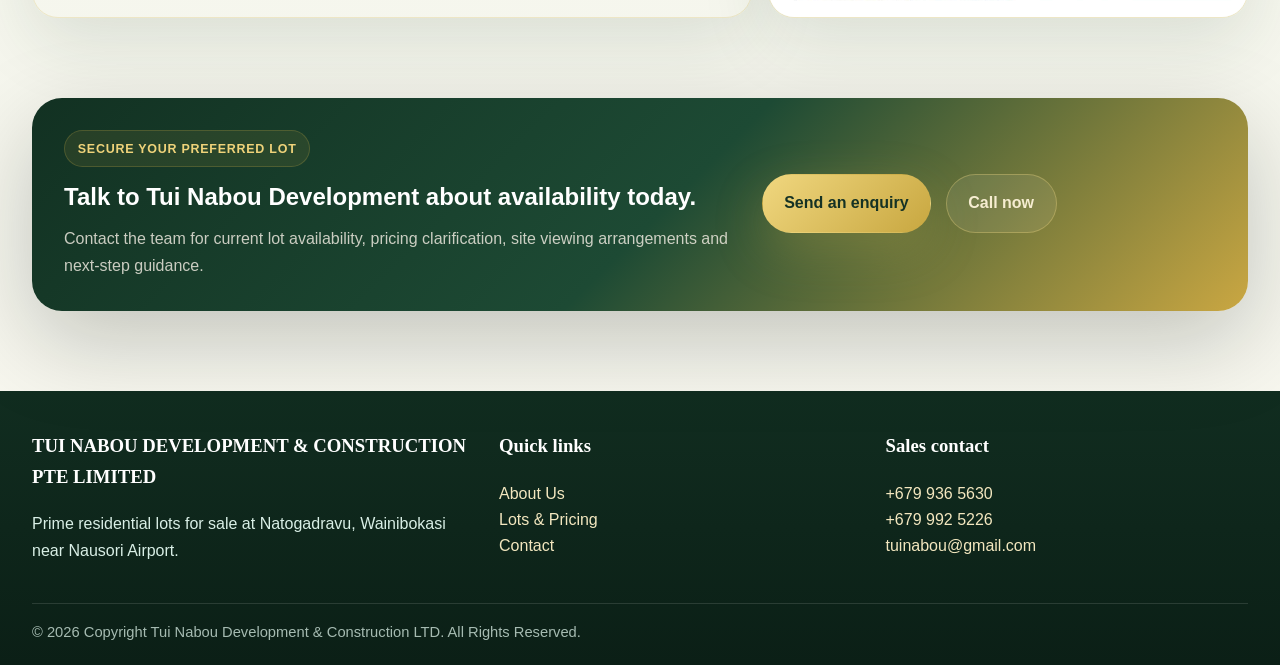
==== commit 3baf6e77: "Update index.html" ====
--- a/index.html
+++ b/index.html
@@ -121,7 +121,7 @@
           </div>
         </div>
         <div class="lux-image-stack">
-          <img src="assets/gallery/506937984_24054049727564789_4096288836877527780_n.jpg" alt="Tui Nabou property promotion visual" />
+          <img src="assets/gallery/New Image.jpg" alt="Tui Nabou property promotion visual" />
           <div class="lux-floating-note">
             <strong>Strong location story</strong>
             <span>Close airport access, town convenience and limited land availability make this release compelling.</span>
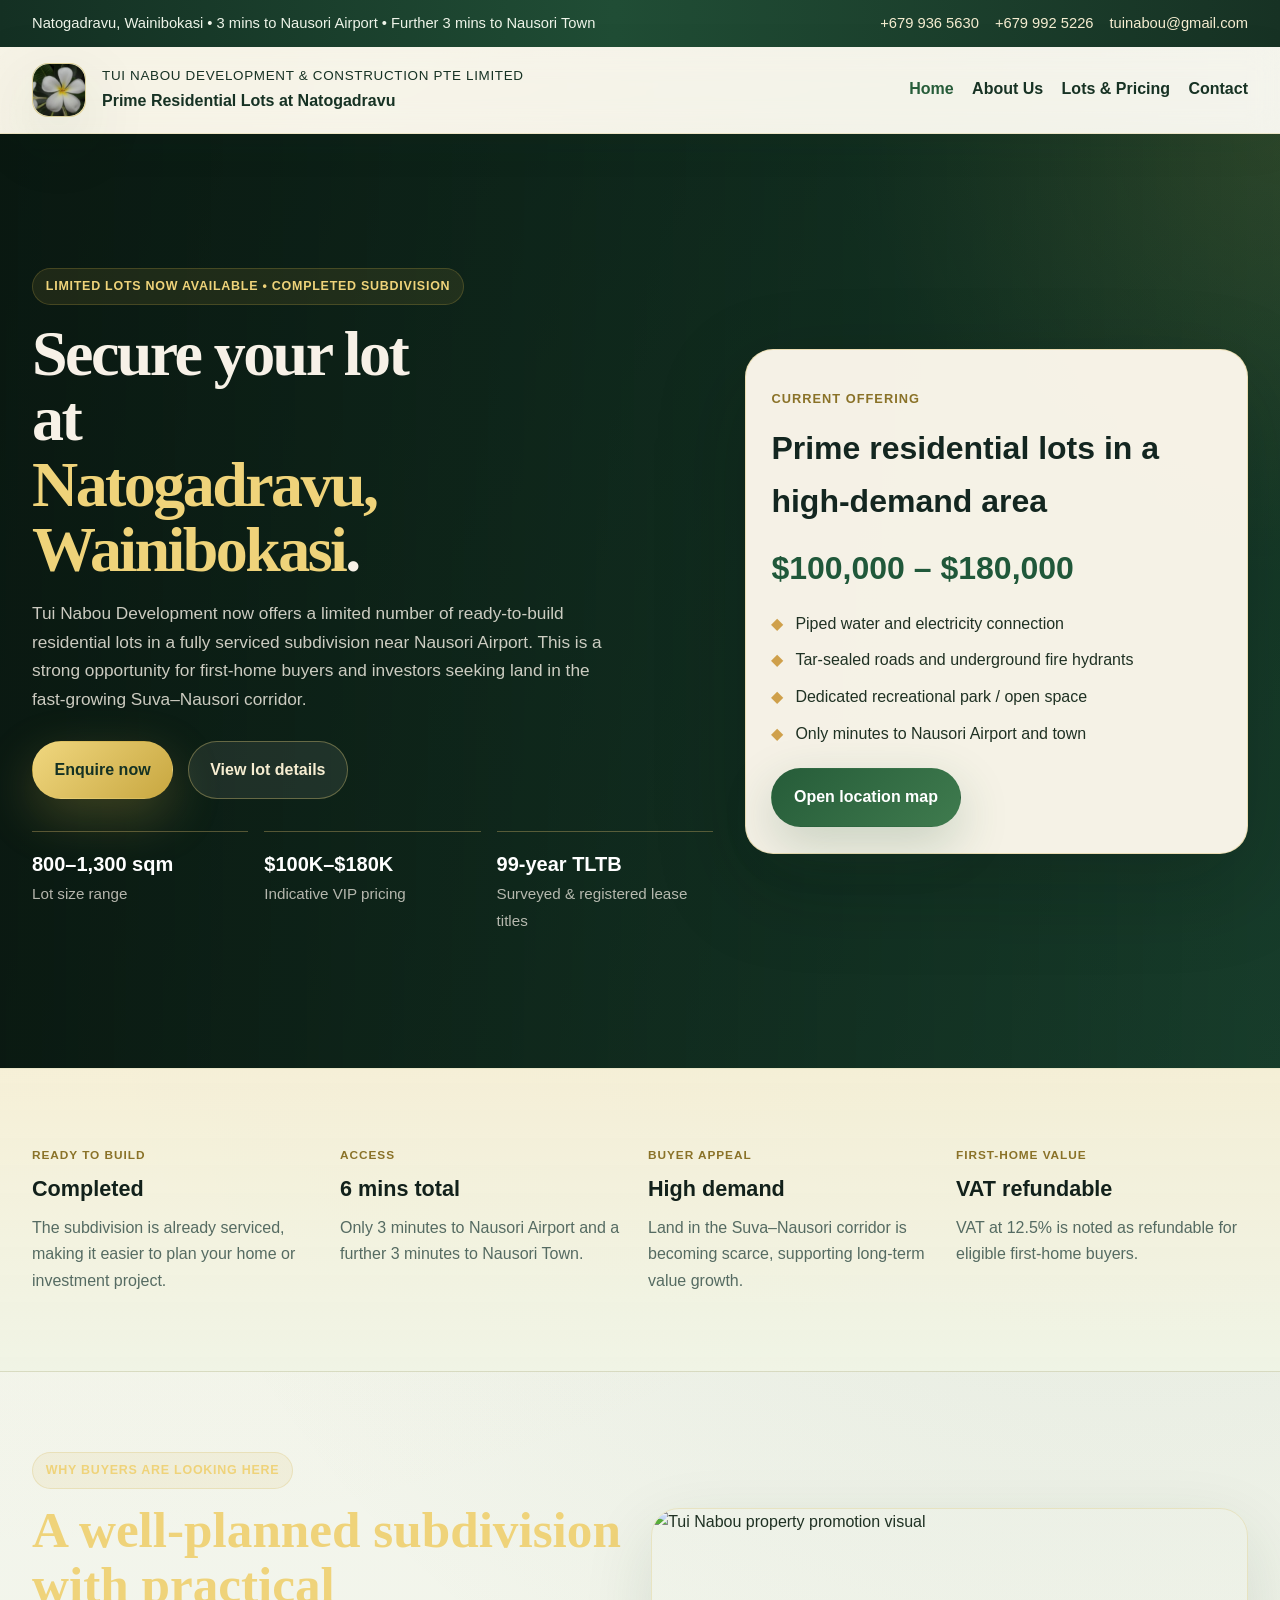
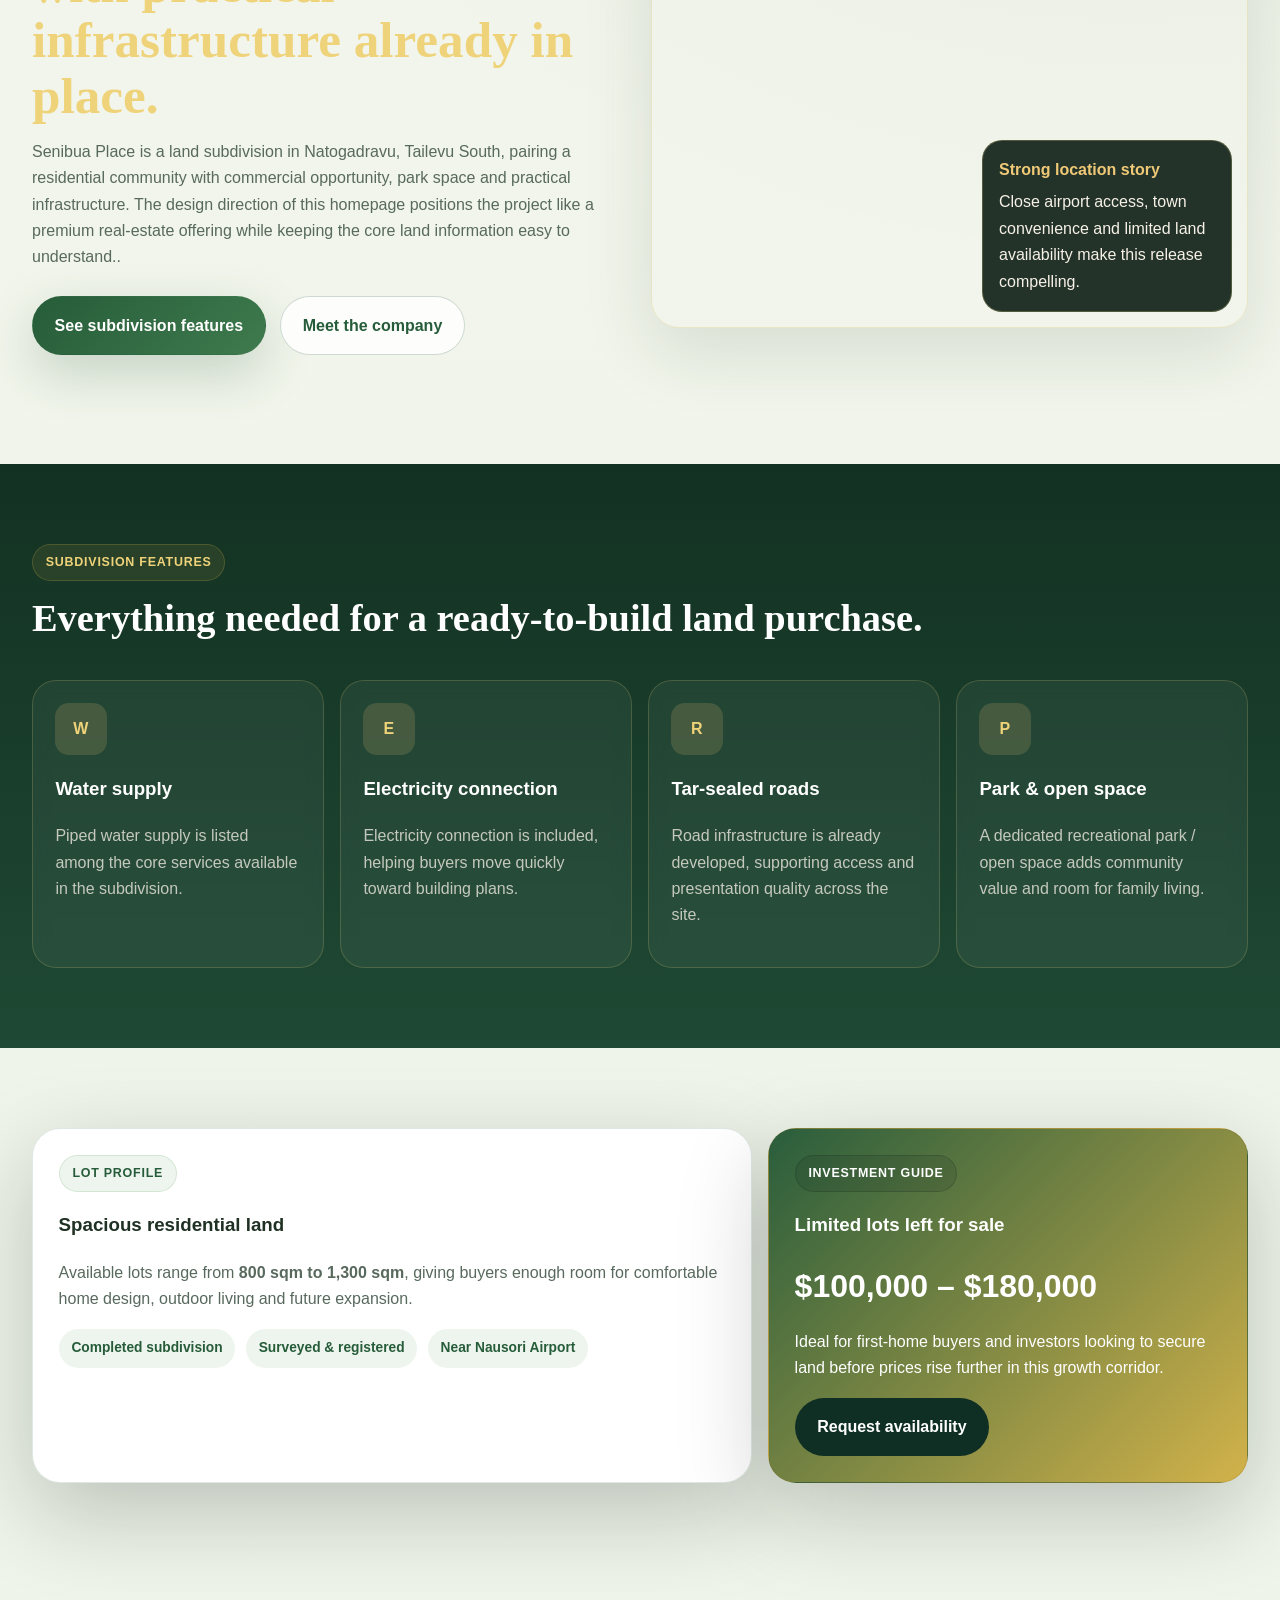
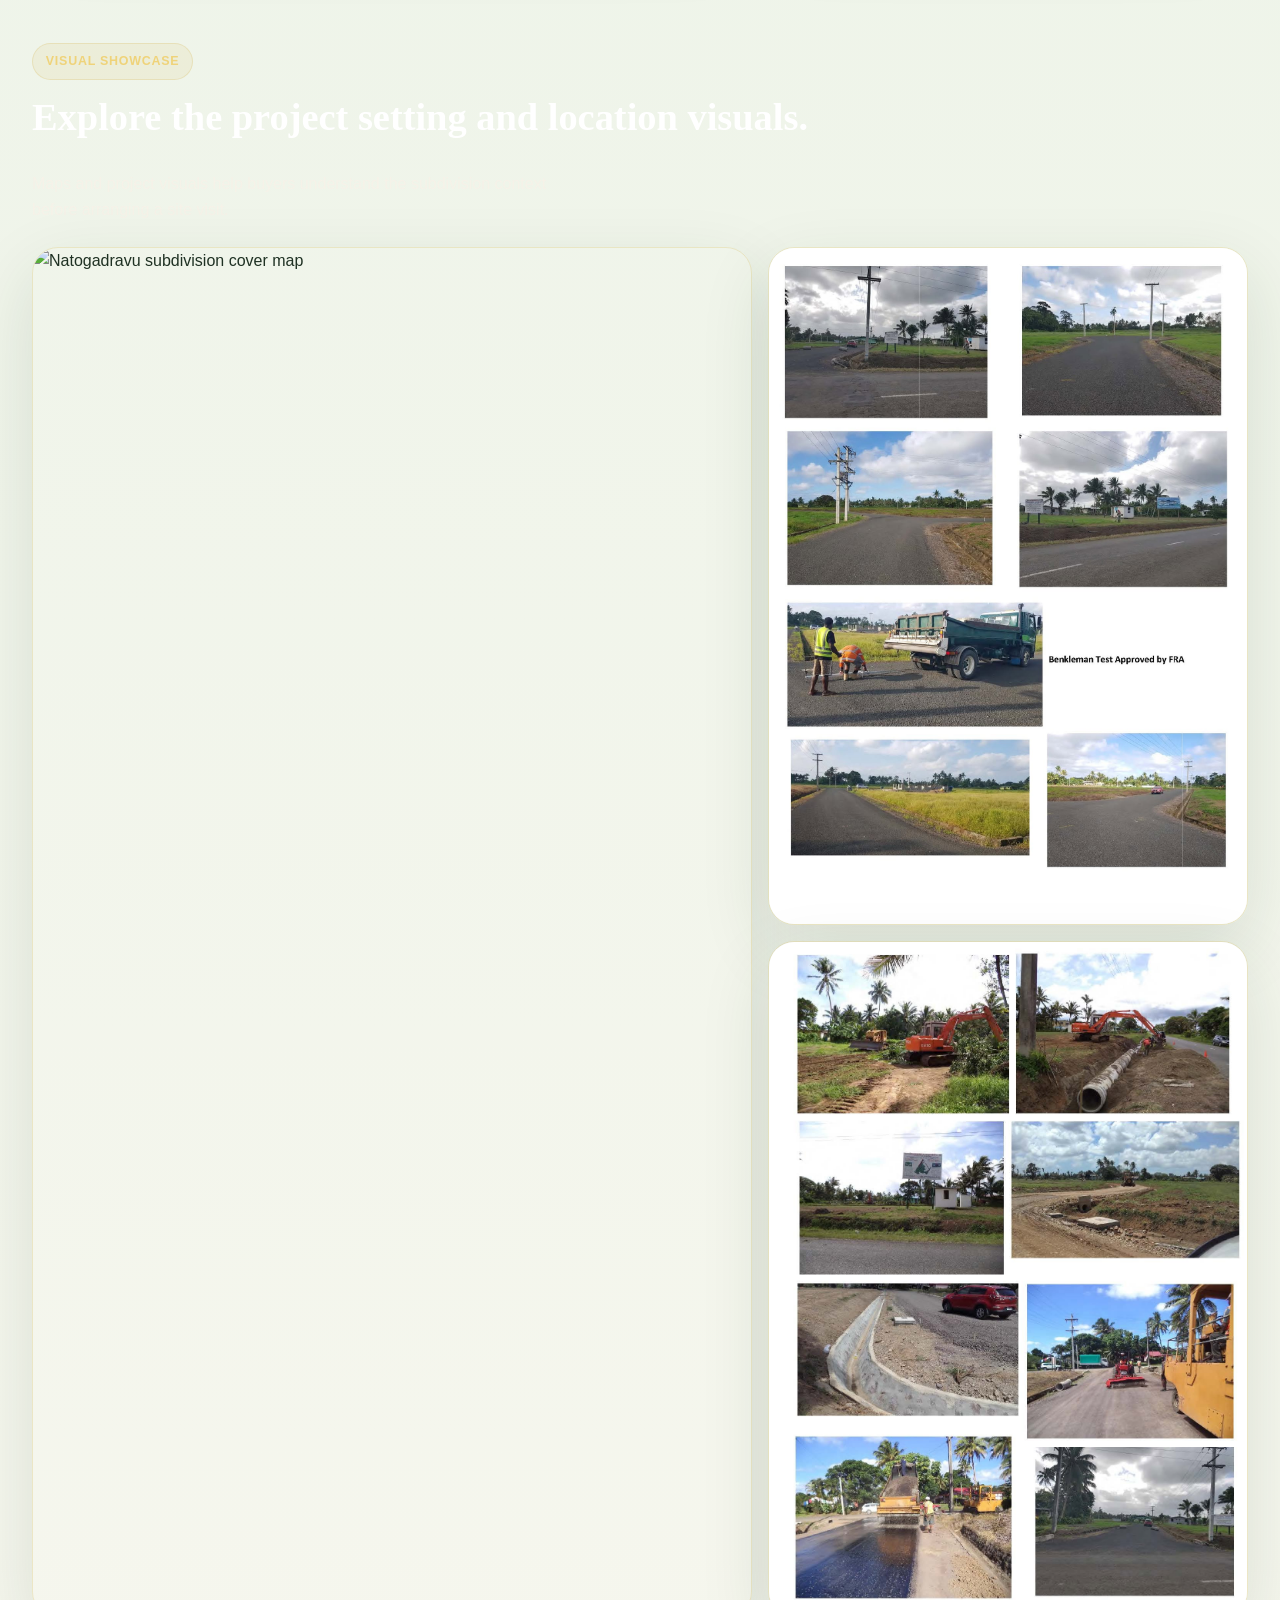
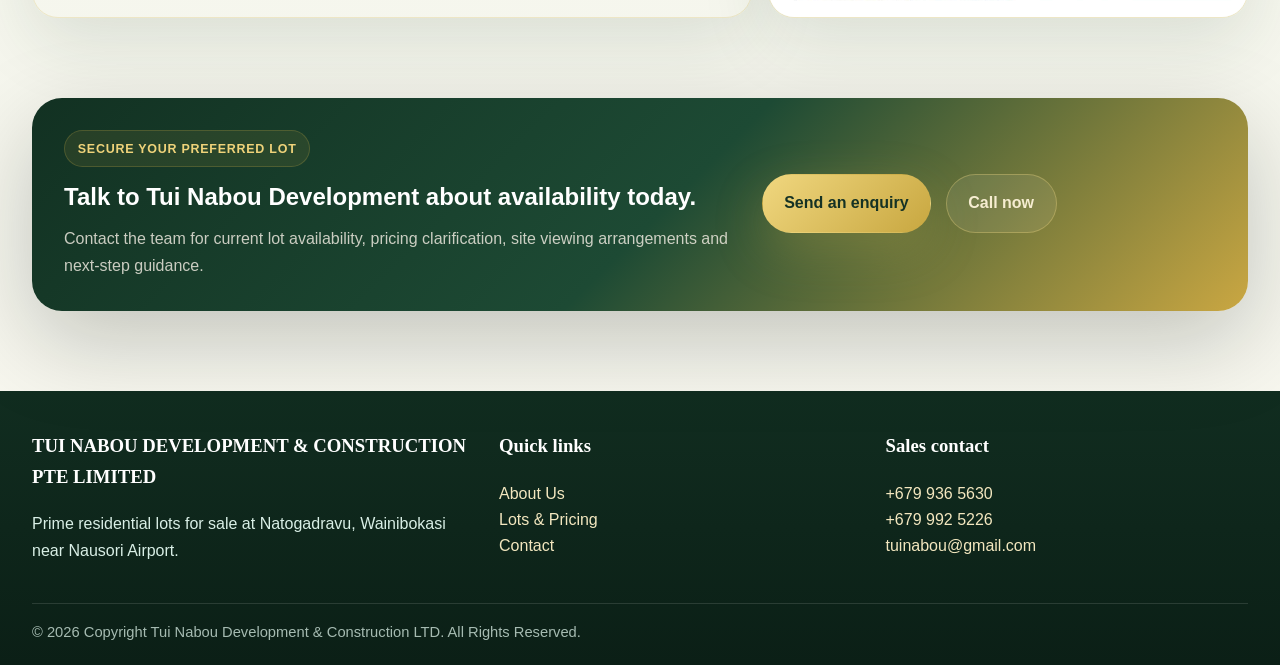
==== commit ae239a9f: "Update index.html" ====
--- a/index.html
+++ b/index.html
@@ -121,7 +121,7 @@
           </div>
         </div>
         <div class="lux-image-stack">
-          <img src="assets/gallery/New Image.jpg" alt="Tui Nabou property promotion visual" />
+          <img src="assets/gallery/S3sd6MYC.png" alt="Tui Nabou property promotion visual" />
           <div class="lux-floating-note">
             <strong>Strong location story</strong>
             <span>Close airport access, town convenience and limited land availability make this release compelling.</span>
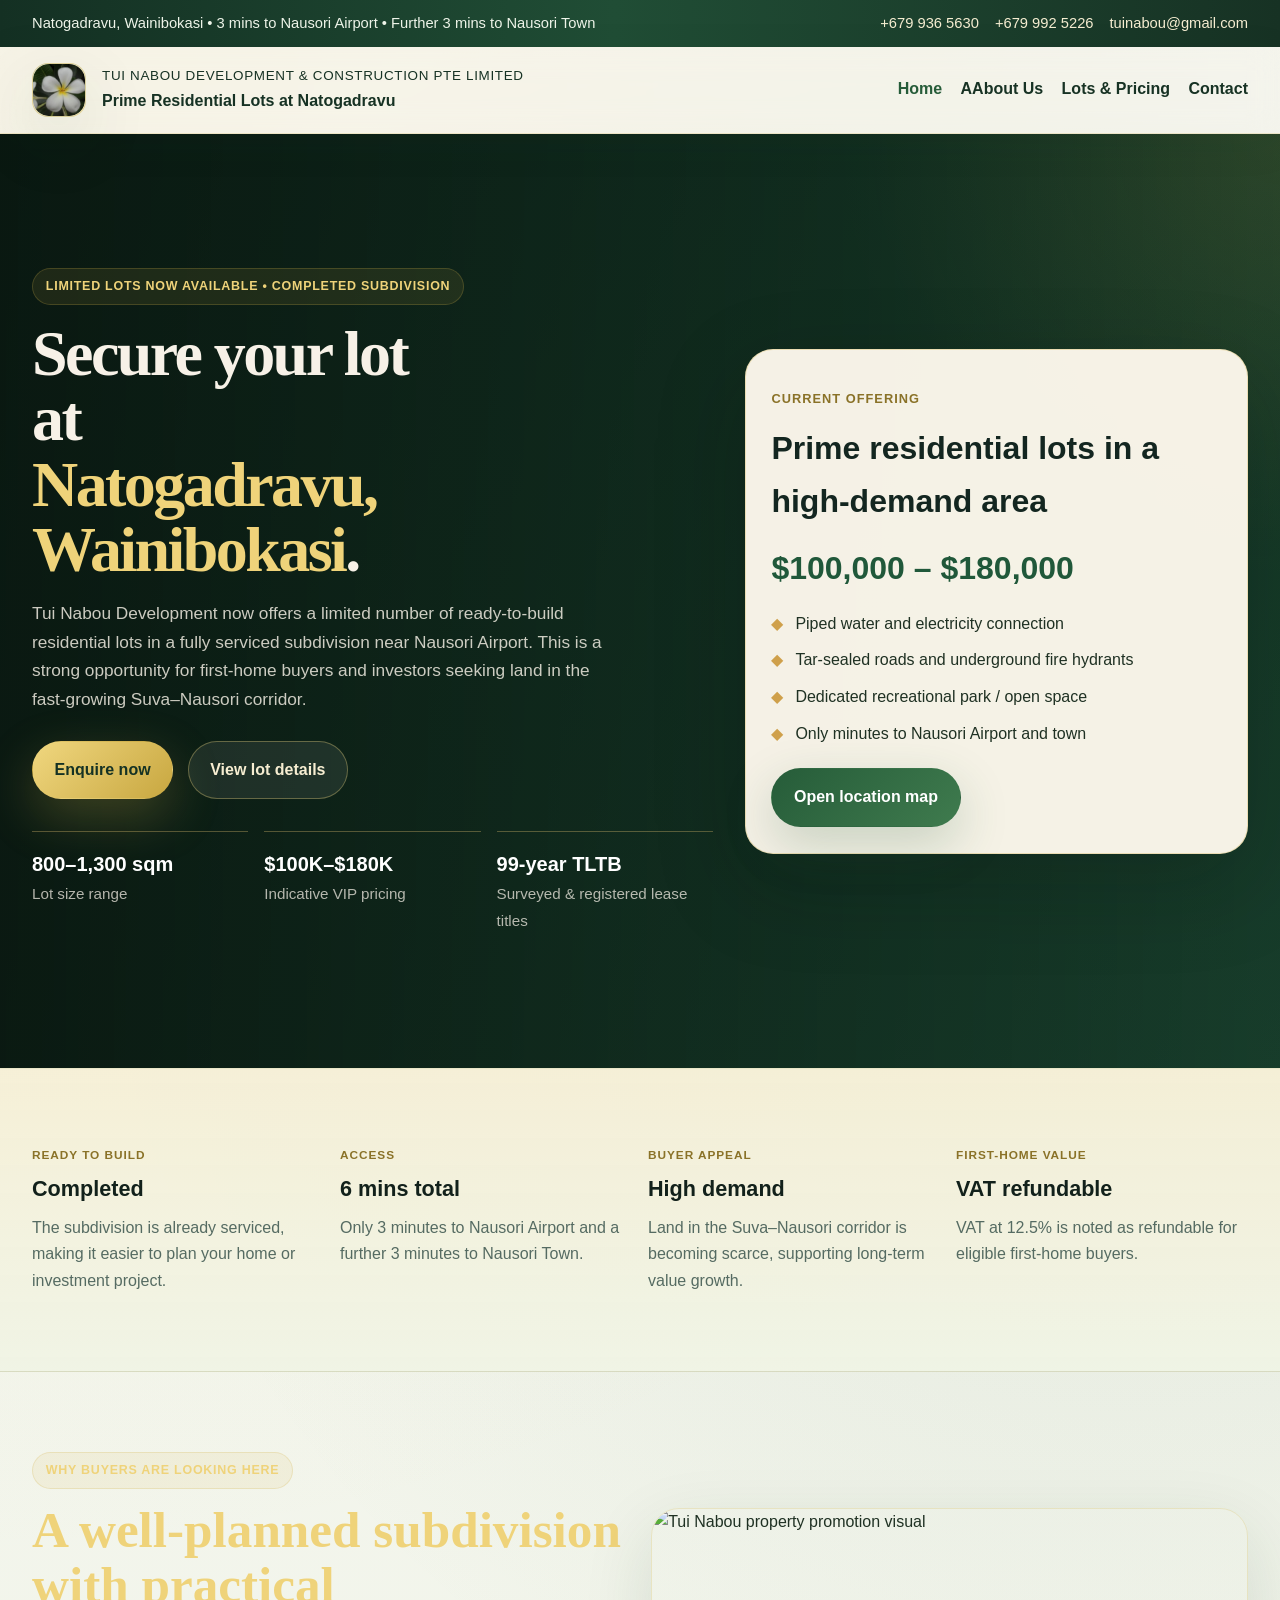
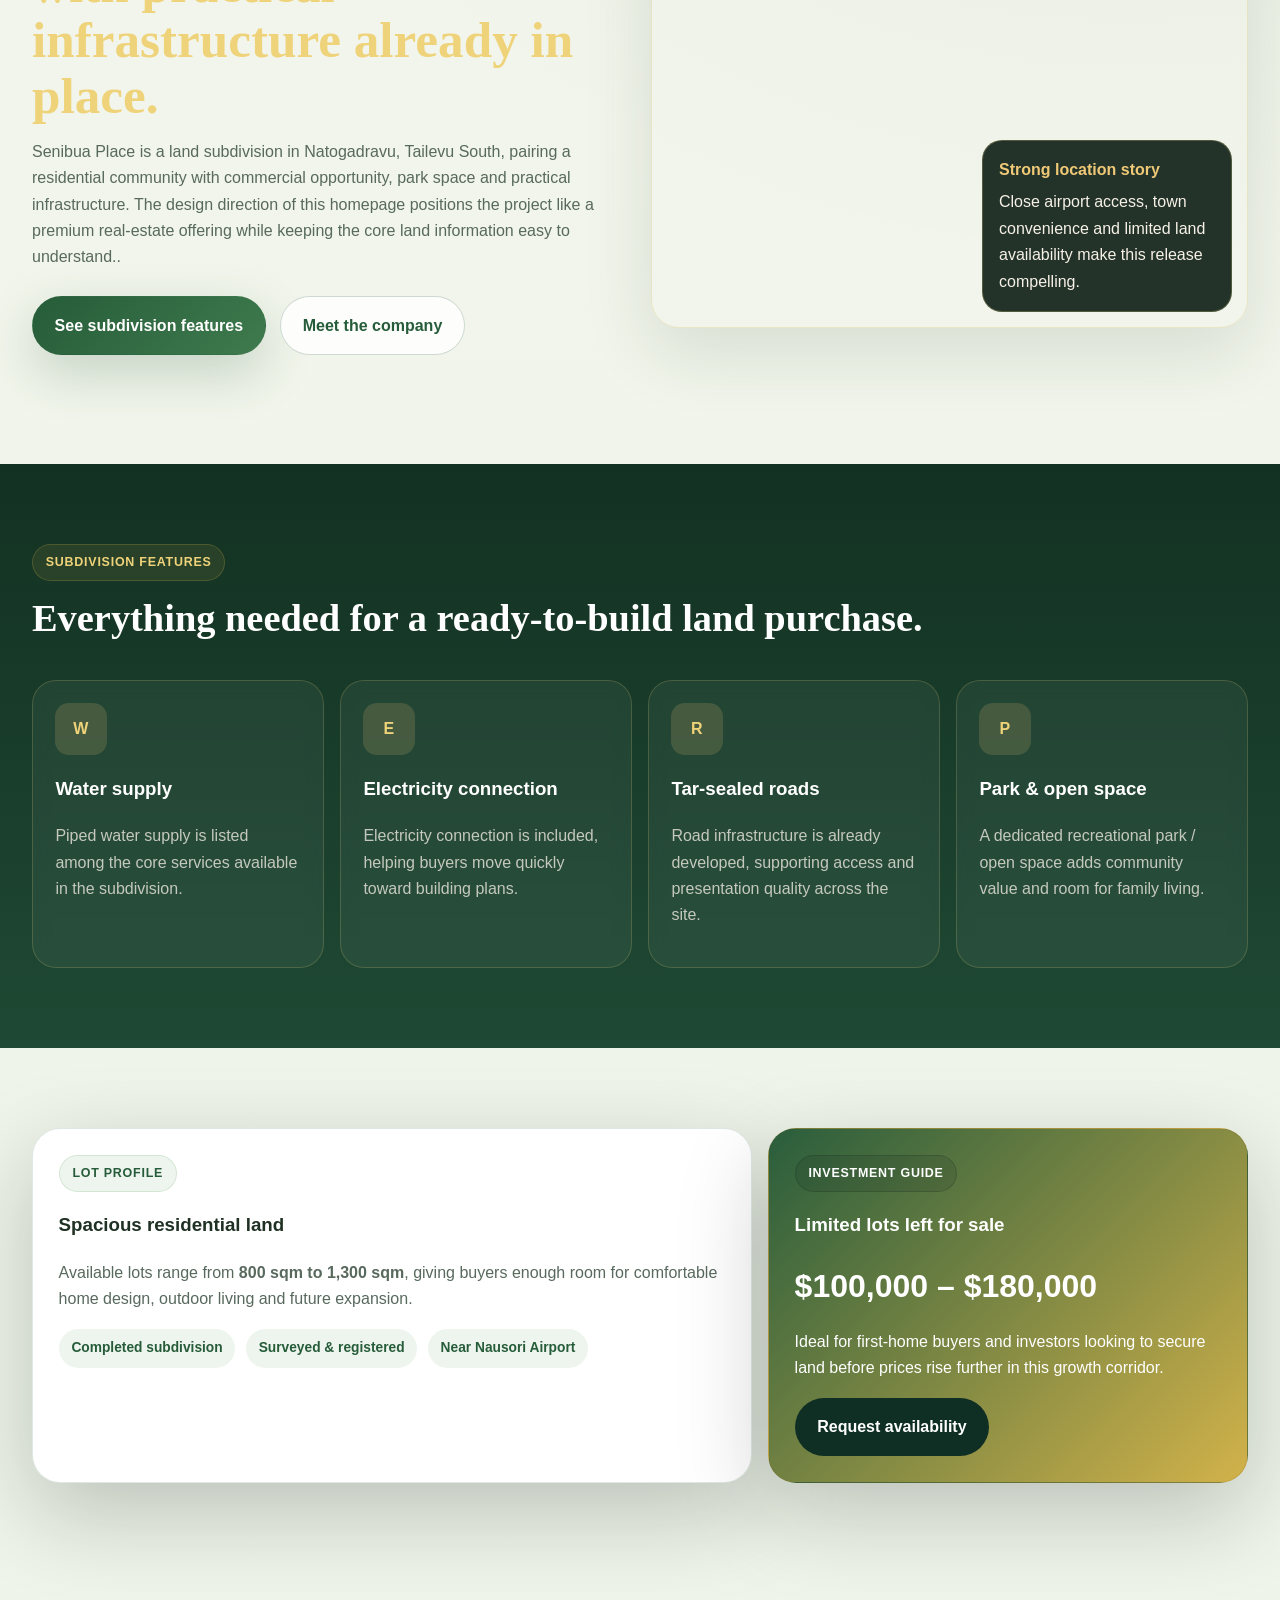
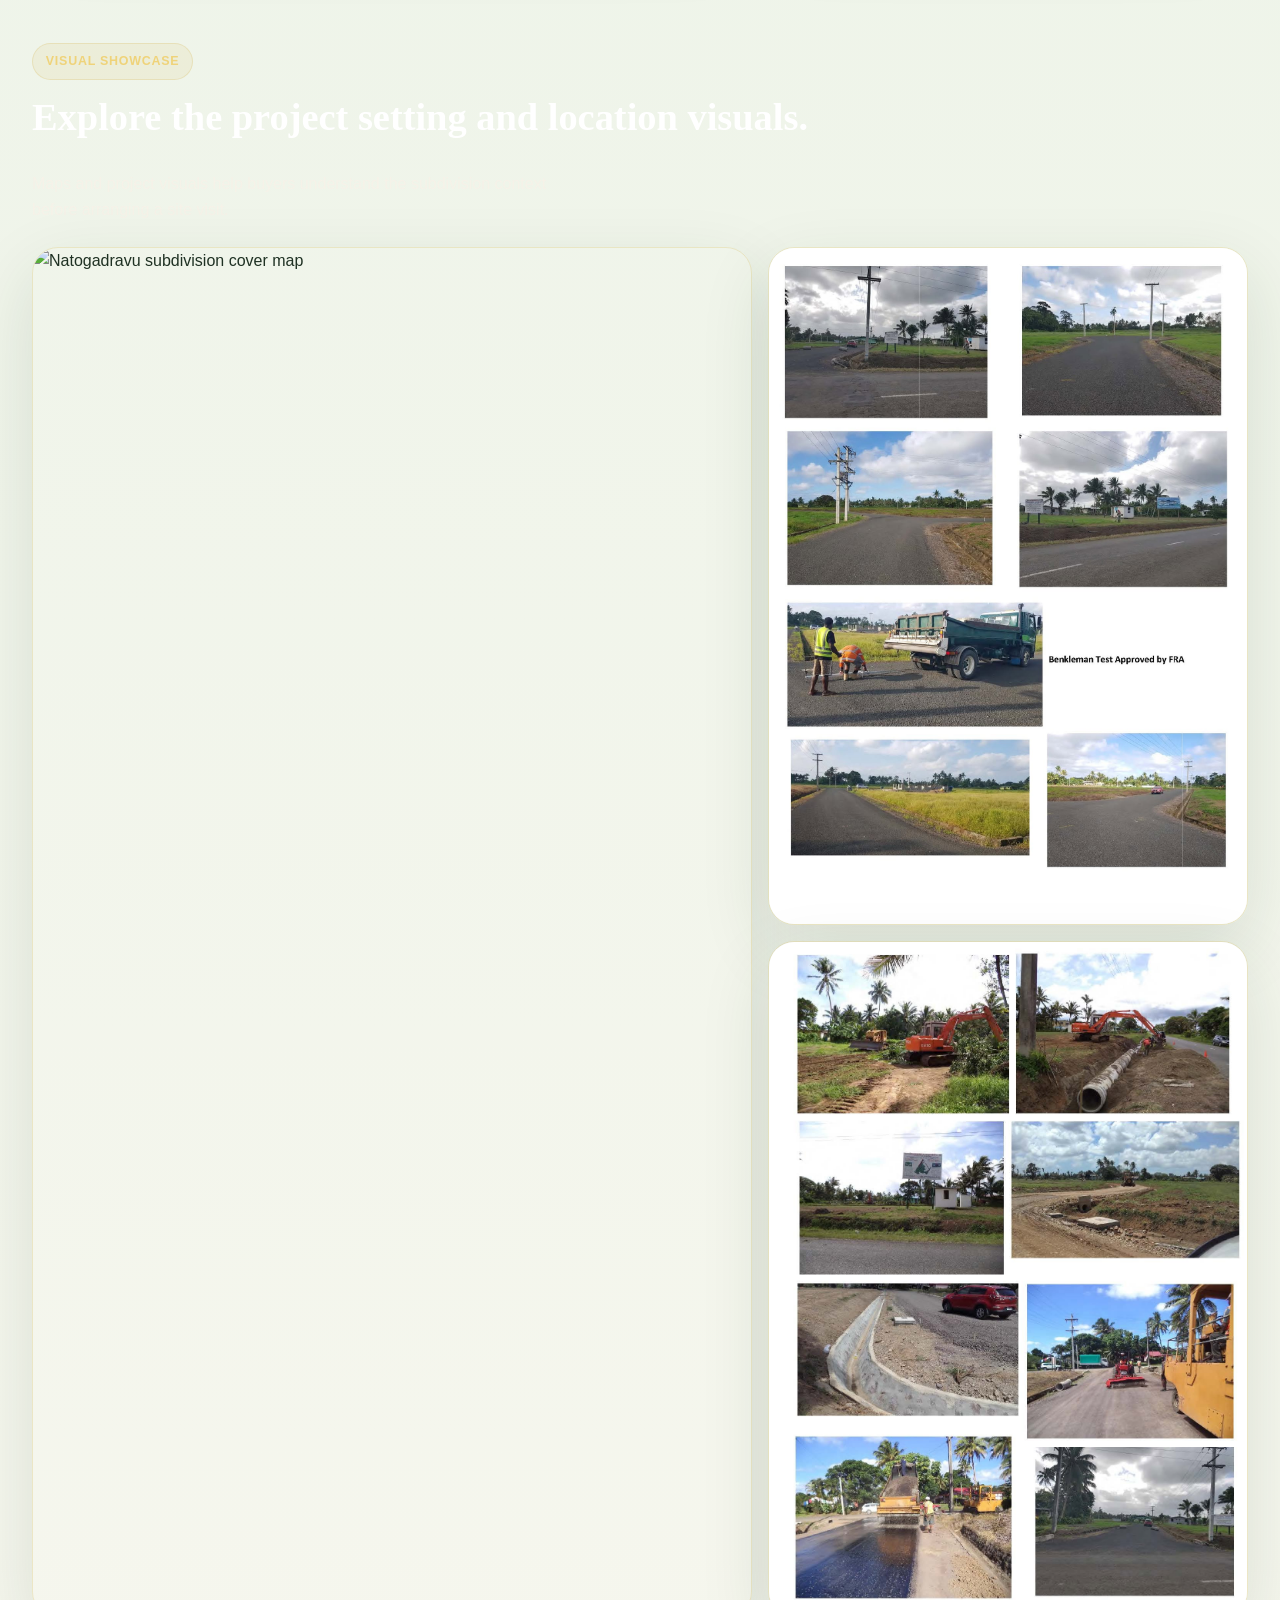
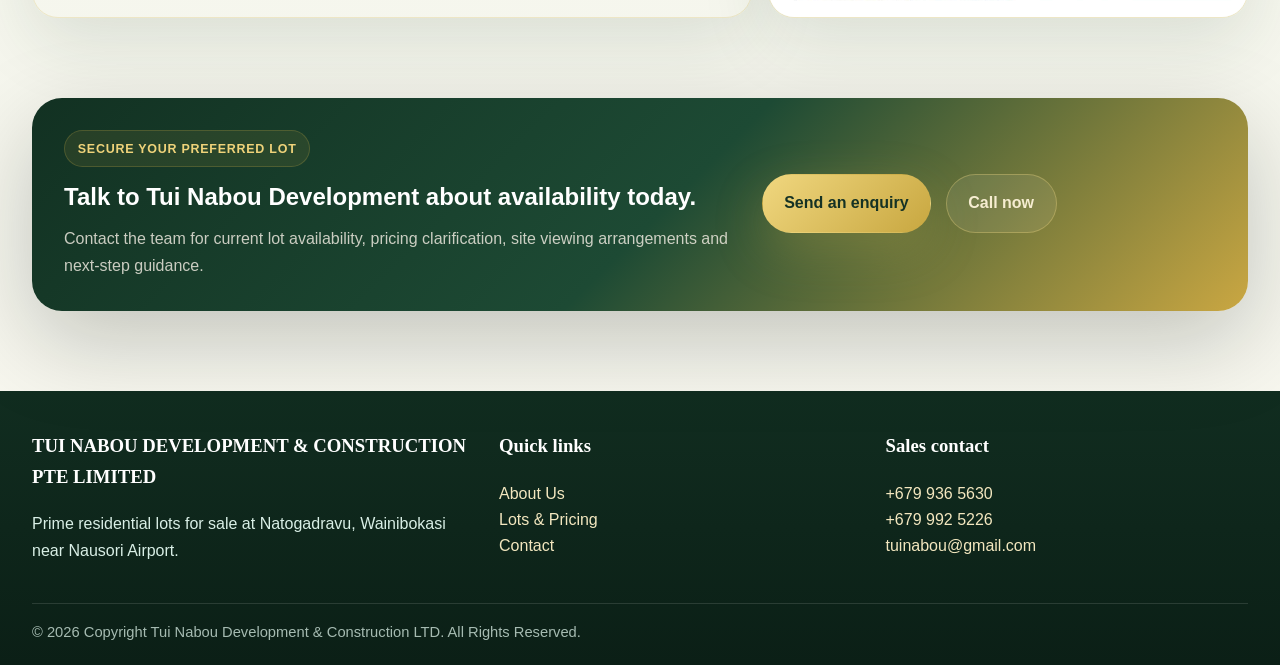
==== commit 90b5b1f6: "Fix typo in About Us link text" ====
--- a/index.html
+++ b/index.html
@@ -33,7 +33,7 @@
       <nav class="nav-luxury">
         <ul>
           <li><a class="active" href="index.html">Home</a></li>
-          <li><a href="about.html">About Us</a></li>
+          <li><a href="about (1).html">AAbout Us</a></li>
           <li><a href="development.html">Lots &amp; Pricing</a></li>
           <li><a href="contact.html">Contact</a></li>
         </ul>
@@ -121,7 +121,7 @@
           </div>
         </div>
         <div class="lux-image-stack">
-          <img src="assets/gallery/S3sd6MYC.png" alt="Tui Nabou property promotion visual" />
+          <img src="assets/S3sd6MYC.png" alt="Tui Nabou property promotion visual" />
           <div class="lux-floating-note">
             <strong>Strong location story</strong>
             <span>Close airport access, town convenience and limited land availability make this release compelling.</span>
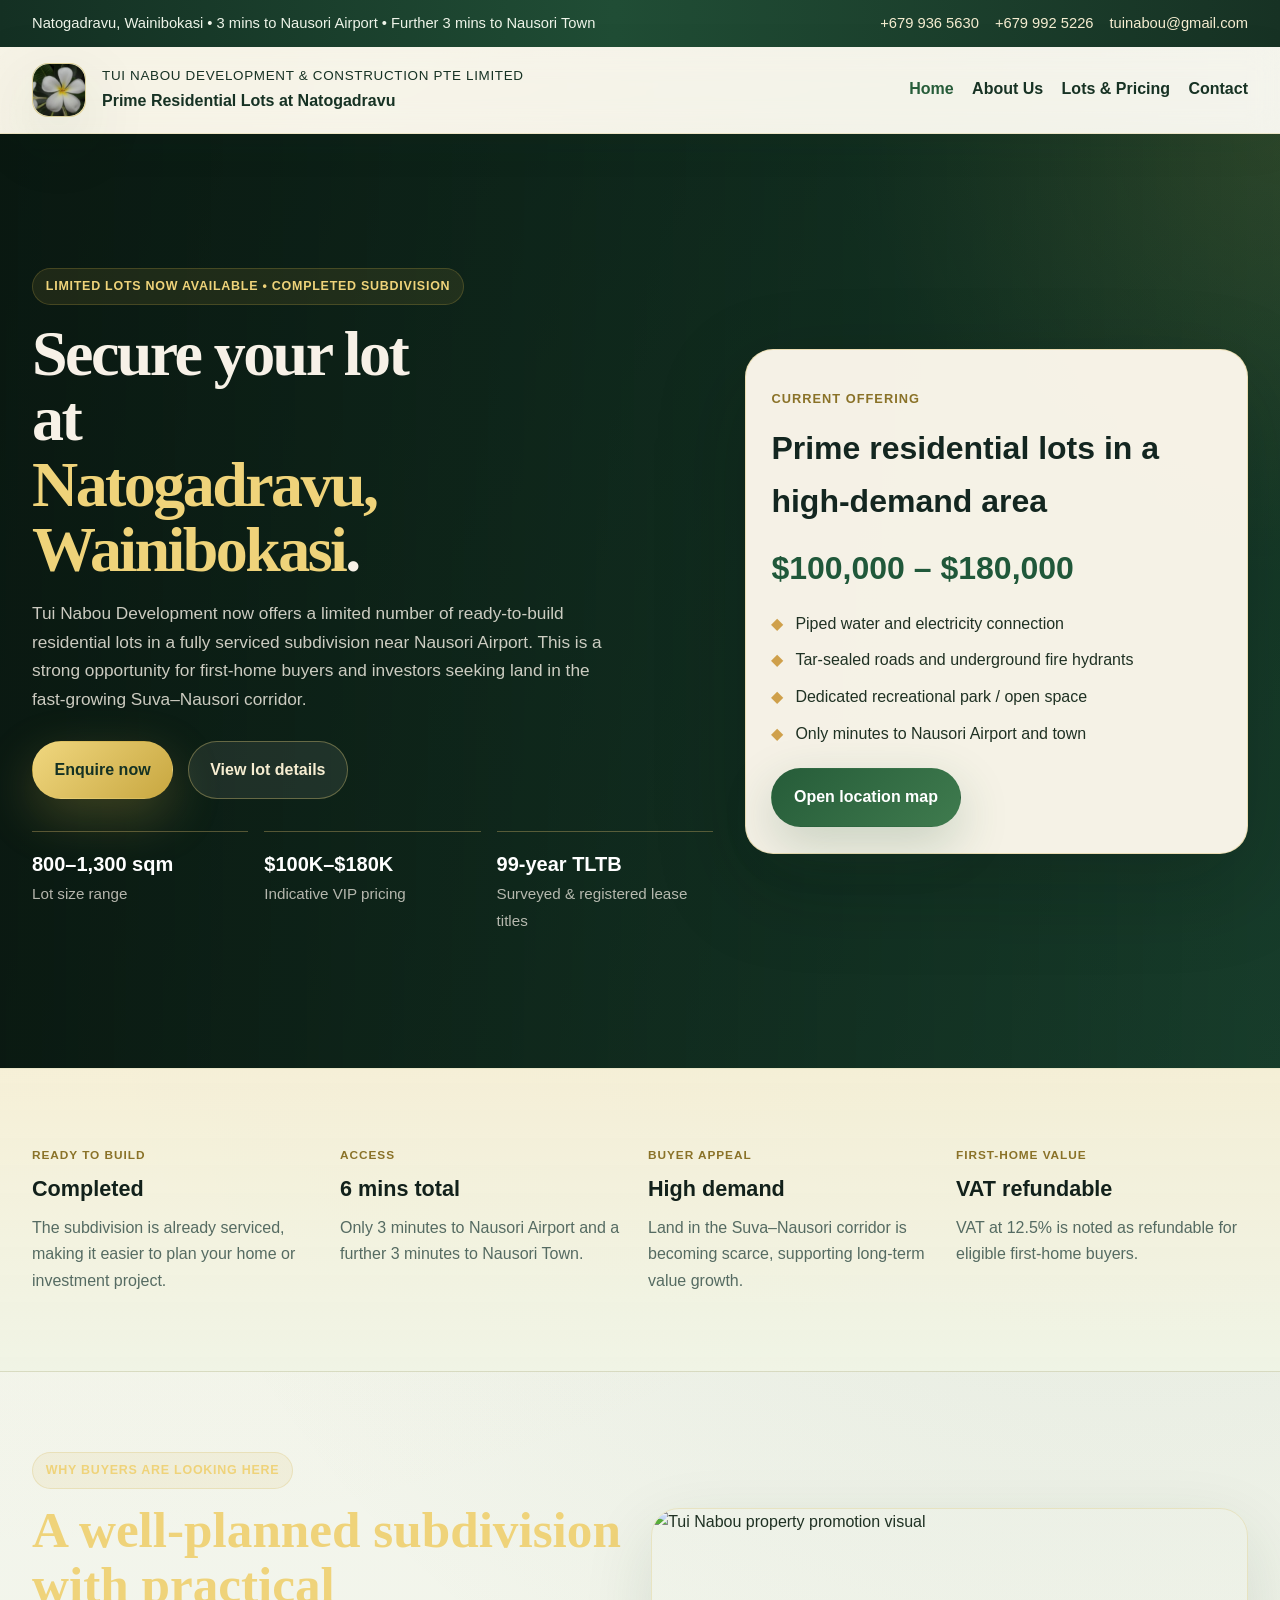
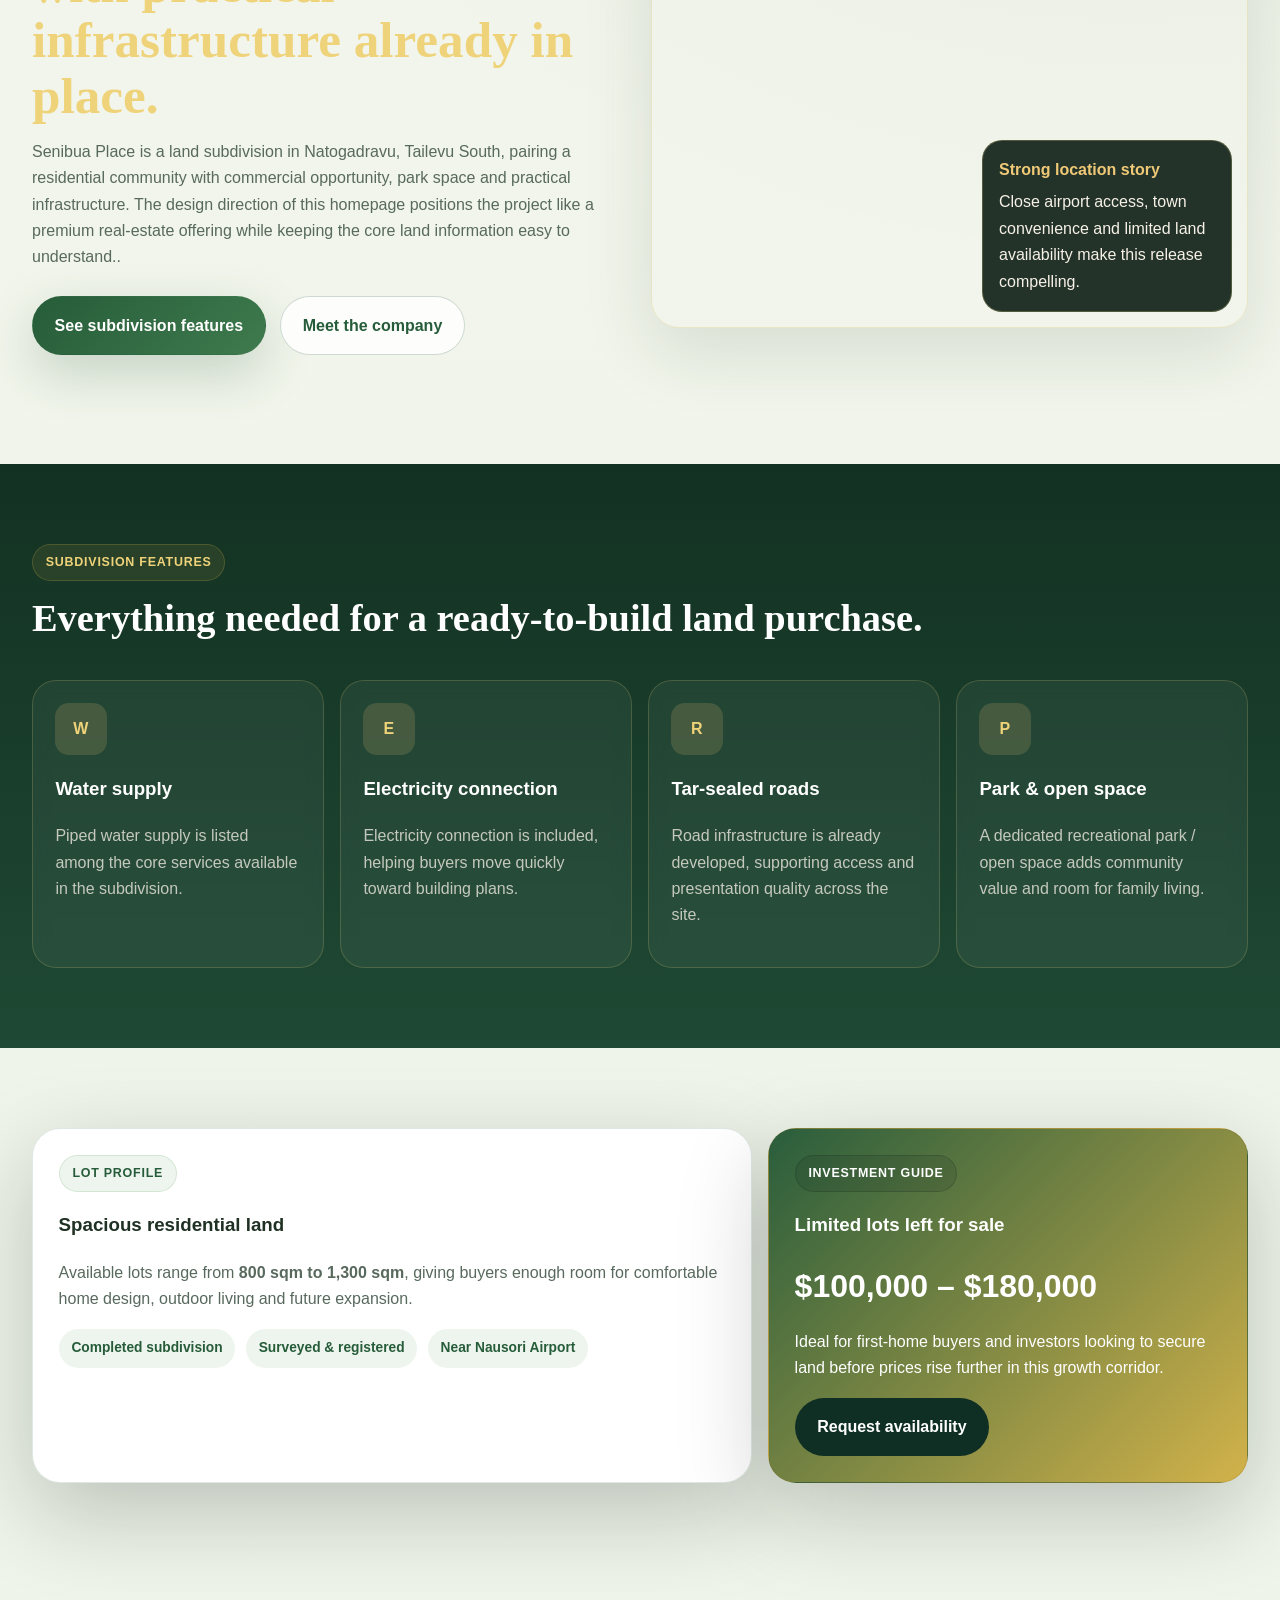
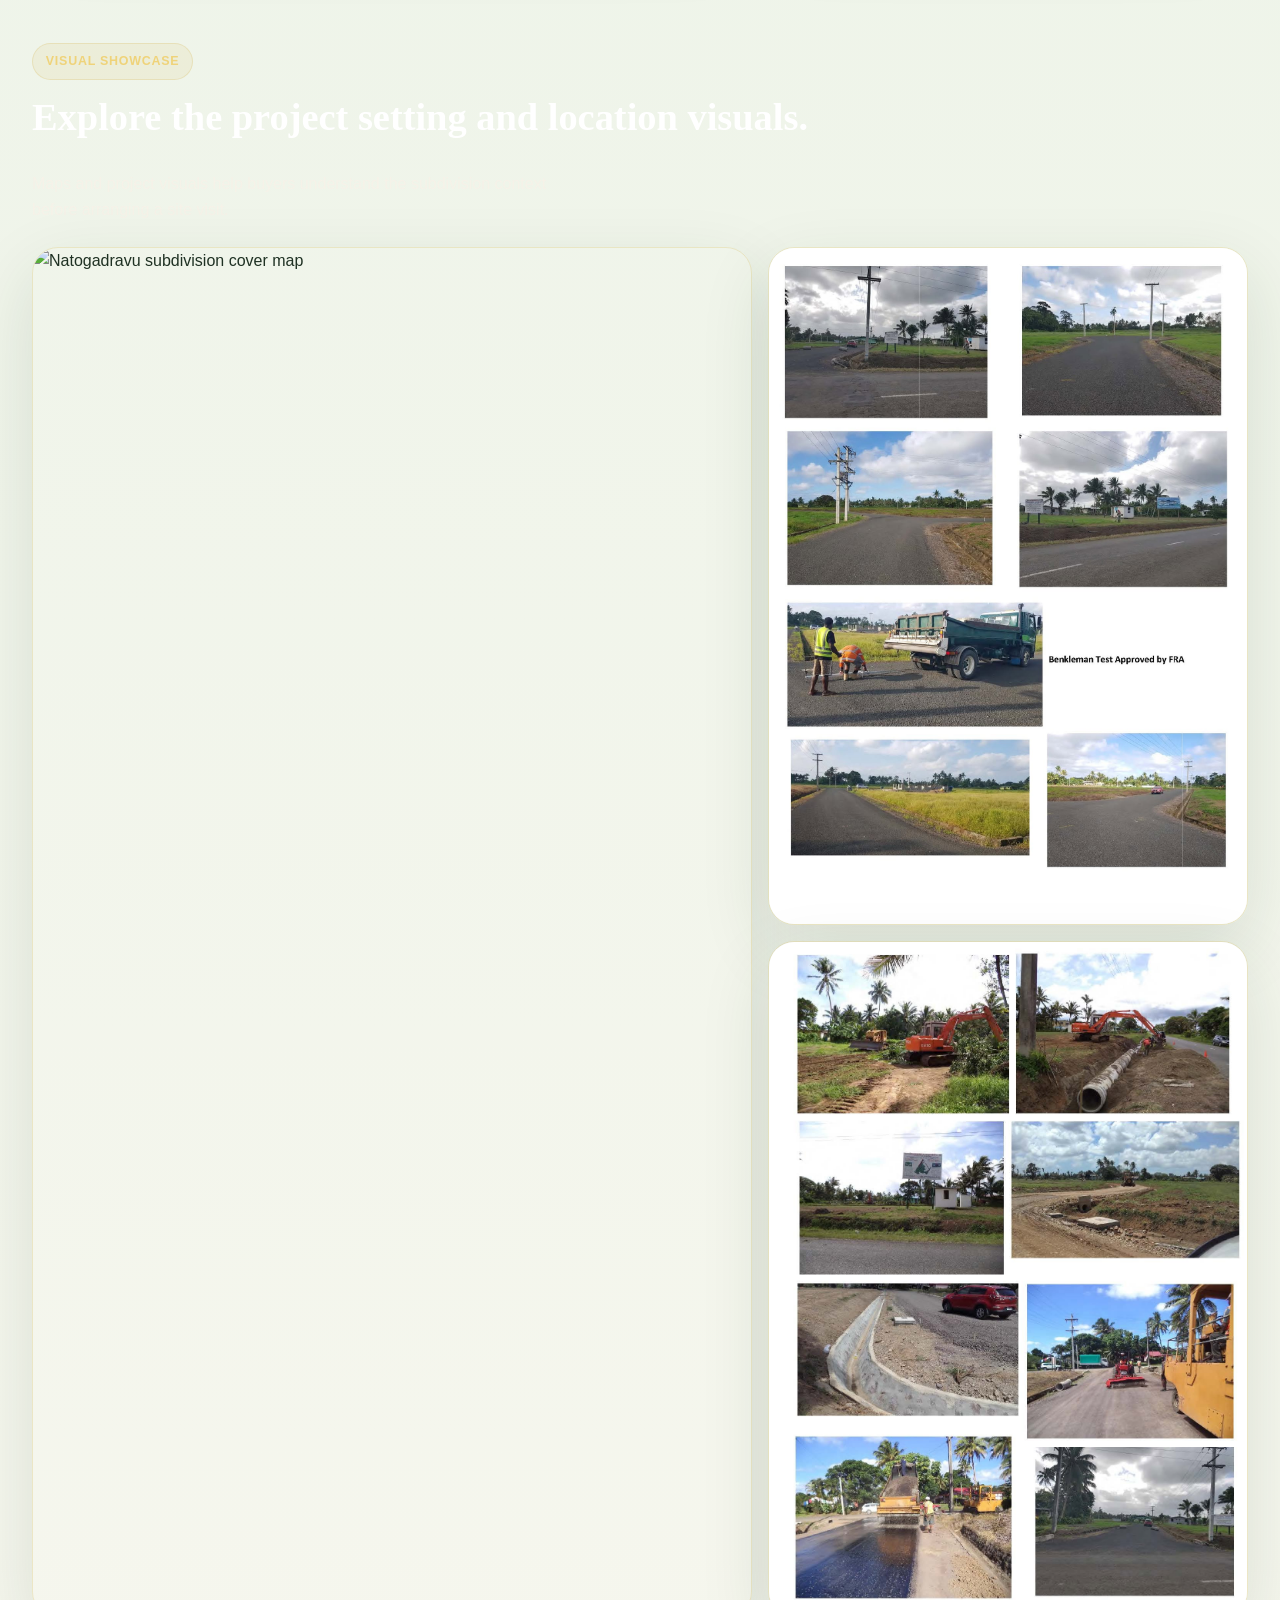
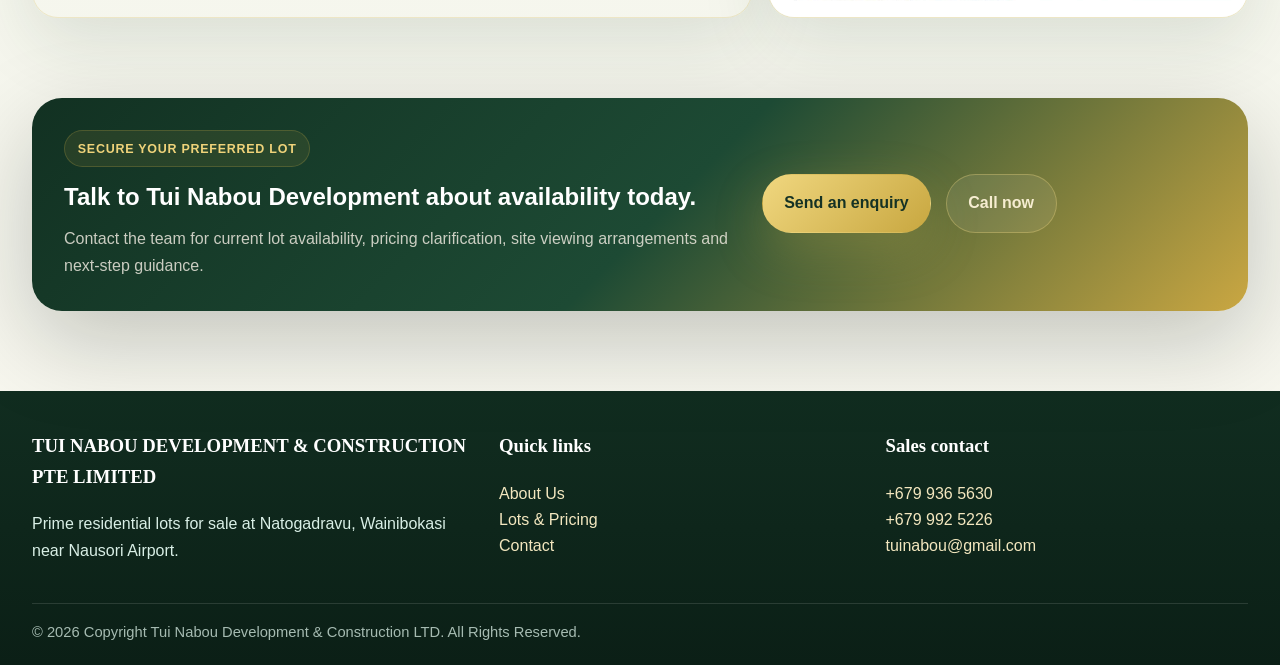
==== commit c31d01ff: "Update index.html" ====
--- a/index.html
+++ b/index.html
@@ -33,7 +33,7 @@
       <nav class="nav-luxury">
         <ul>
           <li><a class="active" href="index.html">Home</a></li>
-          <li><a href="about (1).html">AAbout Us</a></li>
+          <li><a href="about.html">About Us</a></li>
           <li><a href="development.html">Lots &amp; Pricing</a></li>
           <li><a href="contact.html">Contact</a></li>
         </ul>
